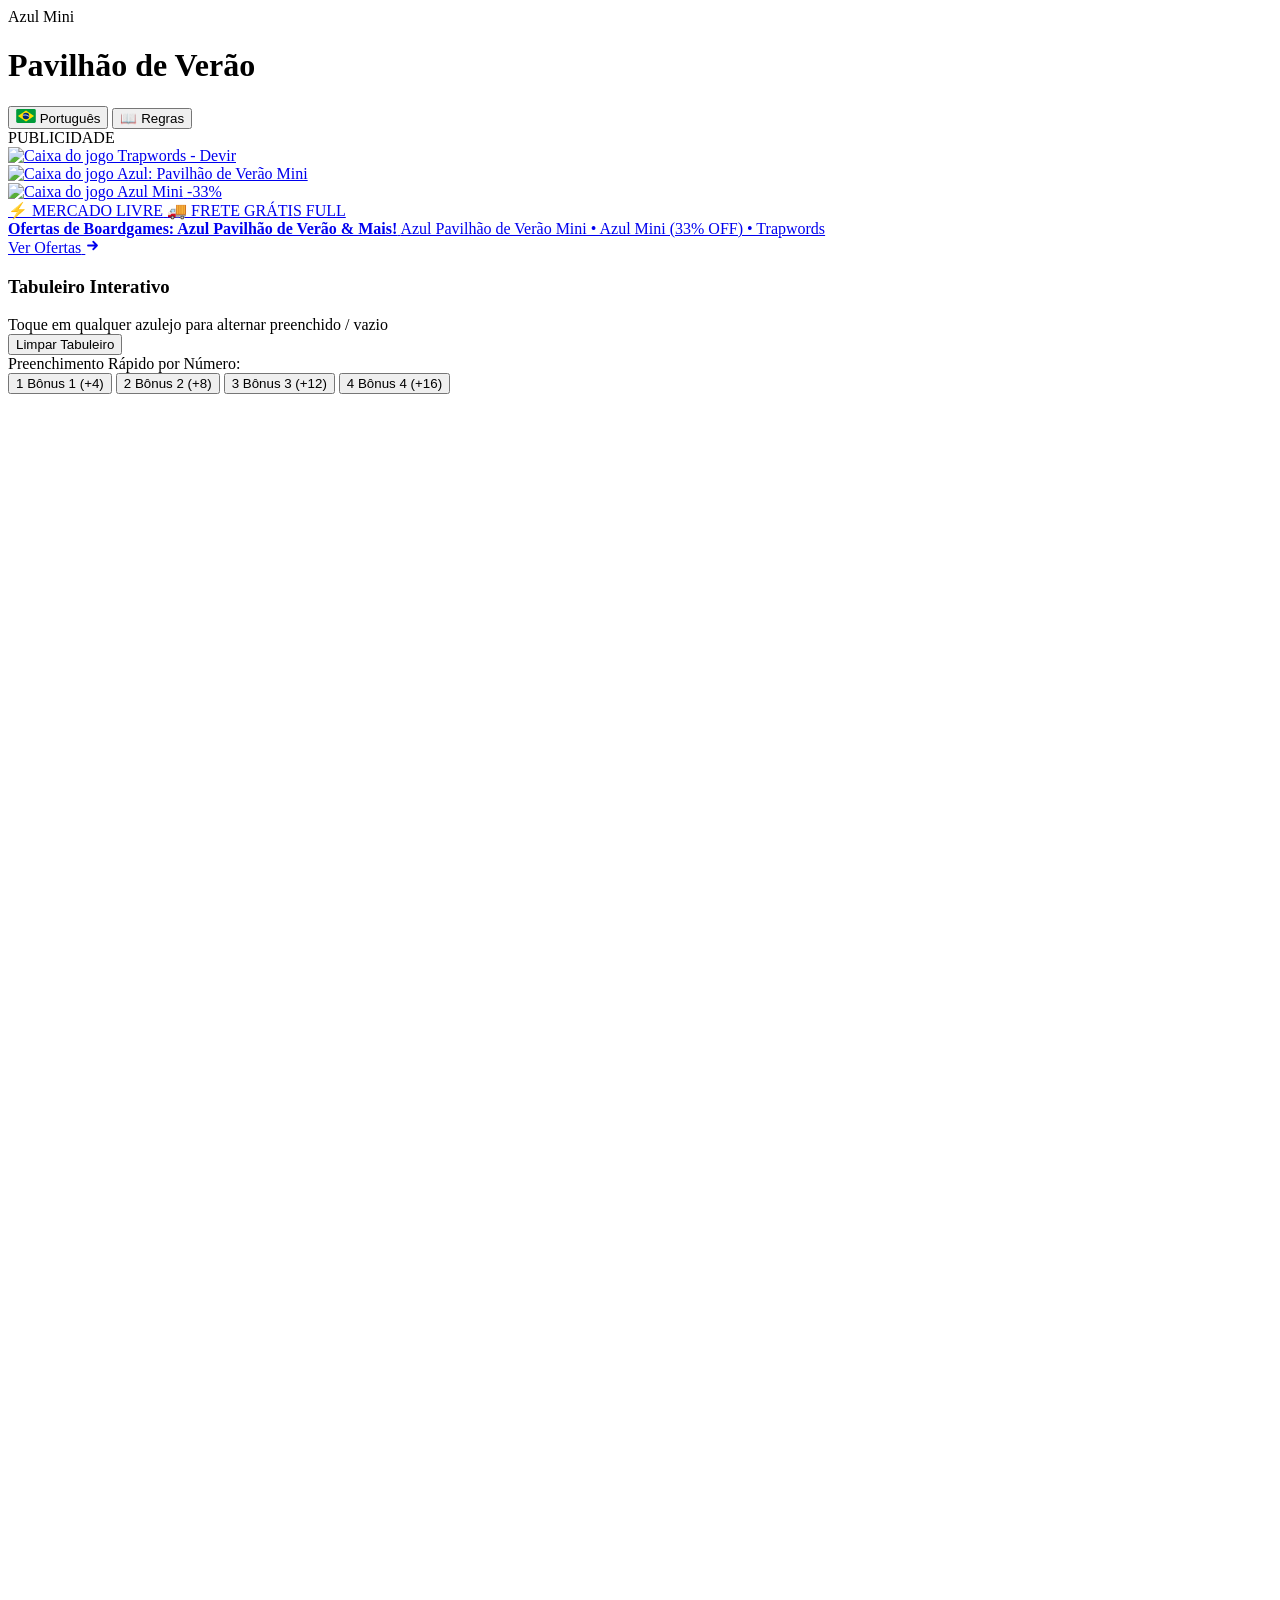
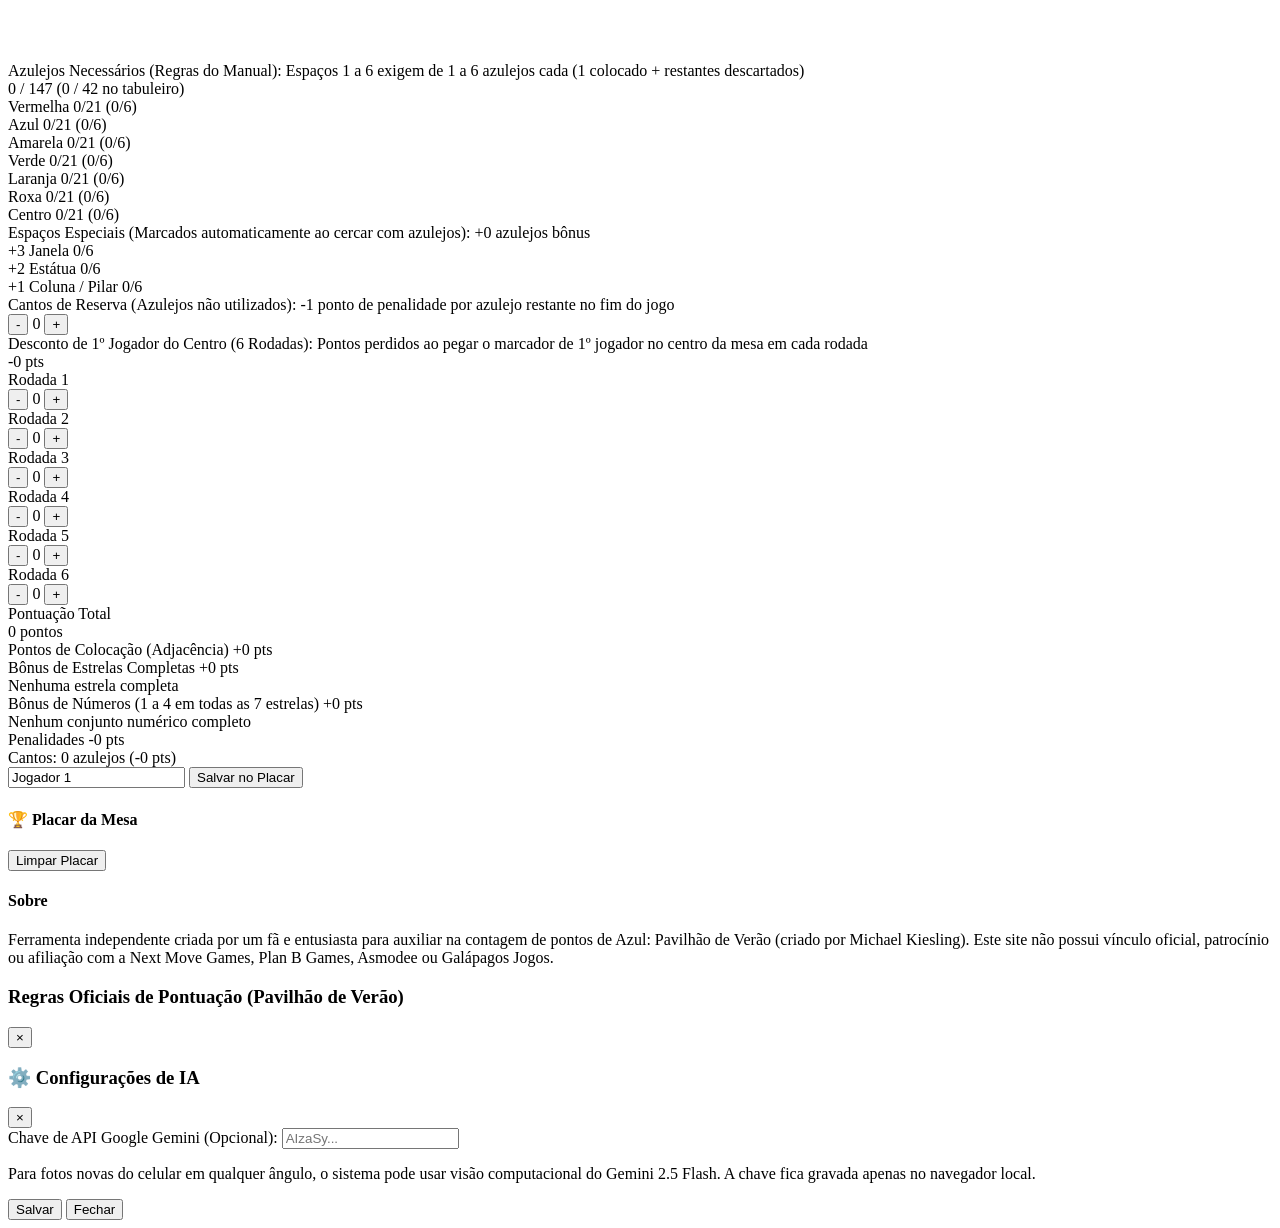
==== app/static/index.html @ ff338ff9 "feat: adiciona banner publicitario 728x90 com fotos reais das caixas e link de afiliado" ====
<!DOCTYPE html>
<html lang="pt-BR">
<head>
  <meta charset="UTF-8">
  <meta name="viewport" content="width=device-width, initial-scale=1.0">
  <title>Azul: Pavilhão de Verão (Summer Pavilion) - Calculadora de Pontos Online</title>
  <meta name="description" content="Calculadora de pontos online e gratuita para o jogo de tabuleiro Azul: Pavilhão de Verão (Azul: Summer Pavilion). Tabuleiro interativo com cálculo automático de adjacência, estrelas completas, bônus de números, janelas, estátuas, pilares e placar da mesa.">
  <meta name="keywords" content="Azul Pavilhão de Verão, Azul Summer Pavilion, calculadora de pontos, score calculator, contar pontos Azul, pontuação Azul Pavilhão de Verão, Azul Mini, board game, jogo de tabuleiro, Galápagos Jogos, Next Move Games">
  <meta name="robots" content="index, follow, max-image-preview:large">
  <meta name="theme-color" content="#0f172a">
  <meta name="author" content="Fan Project - Azul Summer Pavilion">
  <link rel="canonical" href="https://summerpavillion.netlify.app/">

  <!-- Open Graph / WhatsApp / Facebook / Discord -->
  <meta property="og:type" content="website">
  <meta property="og:url" content="https://summerpavillion.netlify.app/">
  <meta property="og:locale" content="pt_BR">
  <meta property="og:locale:alternate" content="en_US">
  <meta property="og:site_name" content="Azul: Pavilhão de Verão - Calculadora de Pontos">
  <meta property="og:title" content="Azul: Pavilhão de Verão (Summer Pavilion) - Calculadora de Pontos">
  <meta property="og:description" content="Conte os pontos da sua partida de Azul: Pavilhão de Verão em segundos no tabuleiro interativo. Calcula adjacência, estrelas, bônus 1 a 4, cantos e 6 rodadas.">
  <meta property="og:image" content="https://summerpavillion.netlify.app/favicon.svg">

  <!-- Twitter Card -->
  <meta name="twitter:card" content="summary">
  <meta name="twitter:title" content="Azul: Pavilhão de Verão - Calculadora de Pontos Online">
  <meta name="twitter:description" content="Tabuleiro interativo gratuito para calcular pontos de Azul: Pavilhão de Verão (Summer Pavilion).">
  <meta name="twitter:image" content="/static/favicon.svg">

  <!-- Favicon -->
  <link rel="icon" type="image/svg+xml" href="/static/favicon.svg">
  <link rel="apple-touch-icon" href="/static/favicon.svg">

  <!-- Structured Data (Schema.org JSON-LD: WebApplication + FAQPage) -->
  <script type="application/ld+json">
  {
    "@context": "https://schema.org",
    "@graph": [
      {
        "@type": "WebApplication",
        "name": "Calculadora de Pontos - Azul: Pavilhão de Verão",
        "alternateName": "Azul: Summer Pavilion Score Calculator",
        "description": "Ferramenta interativa gratuita para calcular a pontuação final do jogo de tabuleiro Azul: Pavilhão de Verão (Azul: Summer Pavilion), incluindo grupos adjacentes, estrelas completas, bônus numéricos de 1 a 4, espaços especiais (janelas, estátuas e pilares) e penalidades por rodada.",
        "applicationCategory": "GameApplication",
        "operatingSystem": "All",
        "inLanguage": ["pt-BR", "en"],
        "offers": {
          "@type": "Offer",
          "price": "0",
          "priceCurrency": "BRL"
        }
      },
      {
        "@type": "FAQPage",
        "mainEntity": [
          {
            "@type": "Question",
            "name": "Como funciona a pontuação de colocação no Azul: Pavilhão de Verão?",
            "acceptedAnswer": {
              "@type": "Answer",
              "text": "Ao colocar um azulejo em uma estrela, você ganha 1 ponto por ele mais 1 ponto para cada azulejo conectado no mesmo grupo contíguo. No placar final acumulado da estrela, um grupo contíguo de tamanho k soma k*(k+1)/2 pontos (1 azulejo = 1 pt, 2 = 3 pts, 3 = 6 pts, 4 = 10 pts, 5 = 15 pts, 6 = 21 pts)."
            }
          },
          {
            "@type": "Question",
            "name": "Quantos pontos vale cada estrela completa no Azul: Pavilhão de Verão?",
            "acceptedAnswer": {
              "@type": "Answer",
              "text": "Ao completar todos os 6 espaços de uma estrela, você recebe o bônus daquela estrela: Multicolorida (Centro) = 12 pontos, Vermelha = 14 pontos, Azul = 15 pontos, Amarela = 16 pontos, Laranja = 17 pontos, Verde = 18 pontos e Roxa = 20 pontos."
            }
          },
          {
            "@type": "Question",
            "name": "Quais são os bônus de números e espaços especiais no Azul: Pavilhão de Verão?",
            "acceptedAnswer": {
              "@type": "Answer",
              "text": "Cobrir todos os números 1, 2, 3 ou 4 nas 7 estrelas concede +4, +8, +12 e +16 pontos. Cercar completamente uma Coluna/Pilar concede +1 azulejo bônus, uma Estátua concede +2 azulejos bônus e uma Janela concede +3 azulejos bônus."
            }
          }
        ]
      }
    ]
  }
  </script>

  <link rel="preconnect" href="https://fonts.googleapis.com">
  <link rel="preconnect" href="https://fonts.gstatic.com" crossorigin>
  <link href="https://fonts.googleapis.com/css2?family=Cinzel:wght@600;700;800&family=Plus+Jakarta+Sans:wght@400;500;600;700&display=swap" rel="stylesheet">
  <link rel="stylesheet" href="/static/style.css?v=10">
</head>
<body>
  <!-- Header Bar -->
  <header class="app-header">
    <div class="header-container">
      <div class="brand">
        <span class="brand-badge" data-i18n="brand_badge">Azul Mini</span>
        <h1 data-i18n="brand_title">Pavilhão de Verão</h1>
      </div>
      <div class="header-actions">
        <button id="btnLangToggle" class="btn-icon lang-btn" title="Mudar Idioma / Change Language">
          <span class="flag-icon" id="flagIcon" aria-hidden="true">
            <svg viewBox="0 0 28 20" width="20" height="14" class="country-flag-svg">
              <rect width="28" height="20" rx="2" fill="#009b3a"/>
              <polygon points="14,2.2 25.5,10 14,17.8 2.5,10" fill="#fedf00"/>
              <circle cx="14" cy="10" r="4.6" fill="#002776"/>
              <path d="M9.6,8.8 Q14,7.4 18.4,10.5" fill="none" stroke="#ffffff" stroke-width="1.1"/>
            </svg>
          </span>
          <span id="lblLangText">Português</span>
        </button>
        <button id="btnRulesModal" class="btn-icon" title="Regras Oficiais">📖 <span data-i18n="nav_rules">Regras</span></button>
      </div>
    </div>
  </header>

  <main class="app-main">
    <!-- Espaço Publicitário / Ad Banner Section (728x90) -->
    <section class="ad-banner-section" id="adBannerSection" aria-label="Publicidade">
      <div class="ad-banner-badge" data-i18n="ad_badge">PUBLICIDADE</div>
      <div class="ad-banner-slot" id="adBannerSlot">
        <a href="https://meli.la/2rX2YgA" target="_blank" rel="noopener noreferrer sponsored" class="meli-banner-728x90" aria-label="Ofertas de Boardgames no Mercado Livre: Azul Pavilhão de Verão Mini, Azul Mini e Trapwords">
          <div class="meli-banner-bg-pattern" aria-hidden="true"></div>

          <!-- Fotos Reais das Caixas dos Jogos conforme o Anúncio -->
          <div class="meli-banner-products" aria-hidden="true">
            <div class="meli-prod-card prod-left" title="Trapwords - Devir">
              <img src="/static/box-trapwords.webp" alt="Caixa do jogo Trapwords - Devir">
            </div>
            <div class="meli-prod-card prod-center" title="Azul: Pavilhão de Verão Mini">
              <img src="/static/box-azul-verao.webp" alt="Caixa do jogo Azul: Pavilhão de Verão Mini">
            </div>
            <div class="meli-prod-card prod-right" title="Azul Mini - Galápagos">
              <img src="/static/box-azul-mini.webp" alt="Caixa do jogo Azul Mini">
              <span class="meli-discount-pill">-33%</span>
            </div>
          </div>

          <!-- Texto Principal da Oferta -->
          <div class="meli-banner-copy">
            <div class="meli-banner-tags">
              <span class="meli-tag-ml" data-i18n="ad_tag_store">⚡ MERCADO LIVRE</span>
              <span class="meli-tag-shipping" data-i18n="ad_tag_shipping">🚚 FRETE GRÁTIS FULL</span>
            </div>
            <strong class="meli-banner-headline" data-i18n="ad_title">Ofertas de Boardgames: Azul Pavilhão de Verão &amp; Mais!</strong>
            <span class="meli-banner-subline" data-i18n="ad_desc">Azul Pavilhão de Verão Mini • Azul Mini (33% OFF) • Trapwords</span>
          </div>

          <!-- Call to Action (CTA) -->
          <div class="meli-banner-cta-wrap">
            <span class="meli-banner-cta">
              <span data-i18n="ad_cta">Ver Ofertas</span>
              <svg viewBox="0 0 20 20" width="15" height="15" fill="none" stroke="currentColor" stroke-width="2.4" stroke-linecap="round" stroke-linejoin="round" aria-hidden="true">
                <path d="M4 10h12M11 5l5 5-5 5"/>
              </svg>
            </span>
          </div>
        </a>
      </div>
    </section>

    <!-- Main Content Grid -->
    <div class="content-grid">
      <!-- Interactive Board Column -->
      <section class="board-section card">
        <div class="section-header">
          <div>
            <h3 data-i18n="board_title">Tabuleiro Interativo</h3>
            <span class="subtext" data-i18n="board_subtext">Toque em qualquer azulejo para alternar preenchido / vazio</span>
          </div>
          <button id="btnClearBoard" class="btn btn-ghost btn-sm" data-i18n="btn_clear_board">Limpar Tabuleiro</button>
        </div>

        <!-- Quick Bonus Series Fill Toolbar -->
        <div class="bonus-fill-toolbar">
          <span class="bonus-toolbar-title" data-i18n="bonus_toolbar_title">Preenchimento Rápido por Número:</span>
          <div class="bonus-btn-group">
            <button type="button" class="btn-bonus-chip" id="btnBonus1" data-bonus-slot="1">
              <span class="bonus-badge-circle">1</span>
              <span class="bonus-chip-lbl" data-i18n="bonus_1_chip">Bônus 1 (+4)</span>
            </button>
            <button type="button" class="btn-bonus-chip" id="btnBonus2" data-bonus-slot="2">
              <span class="bonus-badge-circle">2</span>
              <span class="bonus-chip-lbl" data-i18n="bonus_2_chip">Bônus 2 (+8)</span>
            </button>
            <button type="button" class="btn-bonus-chip" id="btnBonus3" data-bonus-slot="3">
              <span class="bonus-badge-circle">3</span>
              <span class="bonus-chip-lbl" data-i18n="bonus_3_chip">Bônus 3 (+12)</span>
            </button>
            <button type="button" class="btn-bonus-chip" id="btnBonus4" data-bonus-slot="4">
              <span class="bonus-badge-circle">4</span>
              <span class="bonus-chip-lbl" data-i18n="bonus_4_chip">Bônus 4 (+16)</span>
            </button>
          </div>
        </div>

        <!-- SVG Interactive Board Container -->
        <div class="board-canvas-wrapper">
          <svg id="boardSvg" viewBox="0 0 800 800" class="board-svg" preserveAspectRatio="xMidYMid meet">
            <!-- As estrelas e azulejos serão gerados dinamicamente via JS -->
          </svg>
        </div>

        <!-- Tile Usage Counter Card (Losangos por Cor) -->
        <div class="tile-usage-container">
          <div class="tile-usage-header">
            <div class="tile-usage-title-box">
              <span class="tile-usage-label" data-i18n="tile_usage_label">Azulejos Necessários (Regras do Manual):</span>
              <span class="tile-usage-subtext" data-i18n="tile_usage_subtext">Espaços 1 a 6 exigem de 1 a 6 azulejos cada (1 colocado + restantes descartados)</span>
            </div>
            <div class="tile-usage-totals-box">
              <span id="lblTotalTilesUsed" class="tile-usage-total" title="Total de azulejos necessários/gastos segundo as regras do manual">0 / 147</span>
              <span id="lblTotalTilesPlaced" class="tile-usage-placed" data-i18n="tile_total_placed">(0 / 42 no tabuleiro)</span>
            </div>
          </div>
          <div class="tile-usage-grid">
            <div class="tile-usage-pill" id="pillRed">
              <span class="rhombus-icon rhombus-red"></span>
              <span class="pill-name" data-i18n="star_red">Vermelha</span>
              <span class="pill-val" id="pillValRed"><span class="pill-val-cost">0/21</span> <span class="pill-val-count">(0/6)</span></span>
            </div>
            <div class="tile-usage-pill" id="pillBlue">
              <span class="rhombus-icon rhombus-blue"></span>
              <span class="pill-name" data-i18n="star_blue">Azul</span>
              <span class="pill-val" id="pillValBlue"><span class="pill-val-cost">0/21</span> <span class="pill-val-count">(0/6)</span></span>
            </div>
            <div class="tile-usage-pill" id="pillYellow">
              <span class="rhombus-icon rhombus-yellow"></span>
              <span class="pill-name" data-i18n="star_yellow">Amarela</span>
              <span class="pill-val" id="pillValYellow"><span class="pill-val-cost">0/21</span> <span class="pill-val-count">(0/6)</span></span>
            </div>
            <div class="tile-usage-pill" id="pillGreen">
              <span class="rhombus-icon rhombus-green"></span>
              <span class="pill-name" data-i18n="star_green">Verde</span>
              <span class="pill-val" id="pillValGreen"><span class="pill-val-cost">0/21</span> <span class="pill-val-count">(0/6)</span></span>
            </div>
            <div class="tile-usage-pill" id="pillOrange">
              <span class="rhombus-icon rhombus-orange"></span>
              <span class="pill-name" data-i18n="star_orange">Laranja</span>
              <span class="pill-val" id="pillValOrange"><span class="pill-val-cost">0/21</span> <span class="pill-val-count">(0/6)</span></span>
            </div>
            <div class="tile-usage-pill" id="pillPurple">
              <span class="rhombus-icon rhombus-purple"></span>
              <span class="pill-name" data-i18n="star_purple">Roxa</span>
              <span class="pill-val" id="pillValPurple"><span class="pill-val-cost">0/21</span> <span class="pill-val-count">(0/6)</span></span>
            </div>
            <div class="tile-usage-pill" id="pillCenter">
              <span class="rhombus-icon rhombus-center"></span>
              <span class="pill-name" data-i18n="star_center">Centro</span>
              <span class="pill-val" id="pillValCenter"><span class="pill-val-cost">0/21</span> <span class="pill-val-count">(0/6)</span></span>
            </div>
          </div>
        </div>

        <!-- Board Elements Legend & Interactive Surrounding Bonus Tracker -->
        <div class="board-legend">
          <div class="legend-header-row">
            <span class="legend-header-title" data-i18n="legend_header_title">Espaços Especiais (Marcados automaticamente ao cercar com azulejos):</span>
            <span id="lblSurroundingTilesEarned" class="surrounding-earned-tag">+0 azulejos bônus</span>
          </div>
          <div class="legend-items-row">
            <div class="legend-item" id="itemLegendWindow" title="Janelas dão 3 azulejos bônus cada">
              <span class="legend-badge badge-window">+3</span>
              <span class="legend-desc" data-i18n="legend_window">Janela</span>
              <span class="legend-counter" id="cntWindows">0/6</span>
            </div>
            <div class="legend-item" id="itemLegendStatue" title="Estátuas dão 2 azulejos bônus cada">
              <span class="legend-badge badge-statue">+2</span>
              <span class="legend-desc" data-i18n="legend_statue">Estátua</span>
              <span class="legend-counter" id="cntStatues">0/6</span>
            </div>
            <div class="legend-item" id="itemLegendColumn" title="Colunas dão 1 azulejo bônus cada">
              <span class="legend-badge badge-column">+1</span>
              <span class="legend-desc" data-i18n="legend_column">Coluna / Pilar</span>
              <span class="legend-counter" id="cntColumns">0/6</span>
            </div>
          </div>
        </div>


        <!-- Corner Storage Tiles Control -->
        <div class="corner-control">
          <div class="corner-info">
            <span class="corner-title" data-i18n="corner_title">Cantos de Reserva (Azulejos não utilizados):</span>
            <span class="corner-subtext" data-i18n="corner_subtext">-1 ponto de penalidade por azulejo restante no fim do jogo</span>
          </div>
          <div class="corner-counter">
            <button id="btnDecCorners" class="btn-step" type="button">-</button>
            <span id="lblCornersCount" class="corner-number">0</span>
            <button id="btnIncCorners" class="btn-step" type="button">+</button>
          </div>
        </div>

        <!-- Desconto de 1º Jogador do Centro (6 Rodadas em Evidência) -->
        <div class="first-player-penalty-card" id="firstPlayerPenaltyCard">
          <div class="fp-penalty-header">
            <div class="fp-penalty-info">
              <span class="fp-penalty-title" data-i18n="fp_penalty_title">Desconto de 1º Jogador do Centro (6 Rodadas):</span>
              <span class="fp-penalty-subtext" data-i18n="fp_penalty_subtext">Pontos perdidos ao pegar o marcador de 1º jogador no centro da mesa em cada rodada</span>
            </div>
            <span id="lblFpTotalPenalty" class="fp-total-badge">-0 pts</span>
          </div>
          <div class="rounds-penalty-grid" id="roundsPenaltyGrid">
            <div class="round-penalty-box" data-round-box="1">
              <span class="round-label" data-i18n="round_1">Rodada 1</span>
              <div class="round-stepper">
                <button type="button" class="btn-round-step" data-round="1" data-dir="-1" aria-label="Diminuir penalidade Rodada 1">-</button>
                <span class="round-penalty-val" id="lblRoundPenalty1">0</span>
                <button type="button" class="btn-round-step" data-round="1" data-dir="1" aria-label="Aumentar penalidade Rodada 1">+</button>
              </div>
            </div>
            <div class="round-penalty-box" data-round-box="2">
              <span class="round-label" data-i18n="round_2">Rodada 2</span>
              <div class="round-stepper">
                <button type="button" class="btn-round-step" data-round="2" data-dir="-1" aria-label="Diminuir penalidade Rodada 2">-</button>
                <span class="round-penalty-val" id="lblRoundPenalty2">0</span>
                <button type="button" class="btn-round-step" data-round="2" data-dir="1" aria-label="Aumentar penalidade Rodada 2">+</button>
              </div>
            </div>
            <div class="round-penalty-box" data-round-box="3">
              <span class="round-label" data-i18n="round_3">Rodada 3</span>
              <div class="round-stepper">
                <button type="button" class="btn-round-step" data-round="3" data-dir="-1" aria-label="Diminuir penalidade Rodada 3">-</button>
                <span class="round-penalty-val" id="lblRoundPenalty3">0</span>
                <button type="button" class="btn-round-step" data-round="3" data-dir="1" aria-label="Aumentar penalidade Rodada 3">+</button>
              </div>
            </div>
            <div class="round-penalty-box" data-round-box="4">
              <span class="round-label" data-i18n="round_4">Rodada 4</span>
              <div class="round-stepper">
                <button type="button" class="btn-round-step" data-round="4" data-dir="-1" aria-label="Diminuir penalidade Rodada 4">-</button>
                <span class="round-penalty-val" id="lblRoundPenalty4">0</span>
                <button type="button" class="btn-round-step" data-round="4" data-dir="1" aria-label="Aumentar penalidade Rodada 4">+</button>
              </div>
            </div>
            <div class="round-penalty-box" data-round-box="5">
              <span class="round-label" data-i18n="round_5">Rodada 5</span>
              <div class="round-stepper">
                <button type="button" class="btn-round-step" data-round="5" data-dir="-1" aria-label="Diminuir penalidade Rodada 5">-</button>
                <span class="round-penalty-val" id="lblRoundPenalty5">0</span>
                <button type="button" class="btn-round-step" data-round="5" data-dir="1" aria-label="Aumentar penalidade Rodada 5">+</button>
              </div>
            </div>
            <div class="round-penalty-box" data-round-box="6">
              <span class="round-label" data-i18n="round_6">Rodada 6</span>
              <div class="round-stepper">
                <button type="button" class="btn-round-step" data-round="6" data-dir="-1" aria-label="Diminuir penalidade Rodada 6">-</button>
                <span class="round-penalty-val" id="lblRoundPenalty6">0</span>
                <button type="button" class="btn-round-step" data-round="6" data-dir="1" aria-label="Aumentar penalidade Rodada 6">+</button>
              </div>
            </div>
          </div>
          <input type="hidden" id="inpExtraPenalty" value="0">
        </div>
      </section>

      <!-- Score Card Column -->
      <section class="score-section card">
        <div class="total-score-card">
          <span class="score-label" data-i18n="score_title">Pontuação Total</span>
          <div class="score-value-wrapper">
            <span id="lblTotalScore" class="total-score-number">0</span>
            <span class="pts-tag" data-i18n="score_unit">pontos</span>
          </div>
        </div>

        <!-- Score Breakdown Accordion / List -->
        <div class="breakdown-list">
          <!-- Placement Score -->
          <div class="breakdown-item">
            <div class="breakdown-header">
              <span class="item-title" data-i18n="breakdown_placement">Pontos de Colocação (Adjacência)</span>
              <span id="lblPlacementScore" class="item-value">+0 pts</span>
            </div>
            <div id="starBreakdownDetails" class="star-details-grid">
              <!-- Detalhes por estrela -->
            </div>
          </div>

          <!-- Star Completion Bonuses -->
          <div class="breakdown-item">
            <div class="breakdown-header">
              <span class="item-title" data-i18n="breakdown_stars">Bônus de Estrelas Completas</span>
              <span id="lblStarBonus" class="item-value">+0 pts</span>
            </div>
            <div id="completedStarsTags" class="badge-list">
              <span class="badge badge-muted" data-i18n="no_completed_stars">Nenhuma estrela completa</span>
            </div>
          </div>

          <!-- Number Completion Bonuses -->
          <div class="breakdown-item">
            <div class="breakdown-header">
              <span class="item-title" data-i18n="breakdown_numbers">Bônus de Números (1 a 4 em todas as 7 estrelas)</span>
              <span id="lblNumberBonus" class="item-value">+0 pts</span>
            </div>
            <div id="completedNumbersTags" class="badge-list">
              <span class="badge badge-muted" data-i18n="no_completed_numbers">Nenhum conjunto numérico completo</span>
            </div>
          </div>

          <!-- Penalties -->
          <div class="breakdown-item penalty-item">
            <div class="breakdown-header">
              <span class="item-title" data-i18n="breakdown_penalties">Penalidades</span>
              <span id="lblPenalties" class="item-value">-0 pts</span>
            </div>
            <div id="penaltiesDetails" class="penalties-details">
              <span>Cantos: 0 azulejos (-0 pts)</span>
            </div>
          </div>
        </div>

        <!-- Multiplayer / Players Board Action -->
        <div class="player-management">
          <div class="player-input-row">
            <input type="text" id="inpPlayerName" placeholder="Nome do Jogador" value="Jogador 1" class="input-text">
            <button id="btnSavePlayer" class="btn btn-primary" data-i18n="btn_save_player">Salvar no Placar</button>
          </div>
          
          <div id="leaderboardContainer" class="leaderboard hidden">
            <div class="leaderboard-header">
              <h4 data-i18n="leaderboard_title">🏆 Placar da Mesa</h4>
              <button id="btnClearLeaderboard" class="btn btn-ghost btn-sm" data-i18n="btn_clear_leaderboard">Limpar Placar</button>
            </div>
            <ul id="leaderboardList" class="leaderboard-list"></ul>
          </div>
        </div>
      </section>
    </div>

    <!-- Seção Sobre / Aviso Legal -->
    <footer class="about-section card" id="aboutSection">
      <h4 class="about-title" data-i18n="about_title">Sobre</h4>
      <p class="about-text" data-i18n="about_text">
        Ferramenta independente criada por um fã e entusiasta para auxiliar na contagem de pontos de Azul: Pavilhão de Verão (criado por Michael Kiesling). Este site não possui vínculo oficial, patrocínio ou afiliação com a Next Move Games, Plan B Games, Asmodee ou Galápagos Jogos.
      </p>
    </footer>
  </main>

  <!-- Rules Modal -->
  <div id="rulesModal" class="modal hidden">
    <div class="modal-backdrop"></div>
    <div class="modal-content card">
      <div class="modal-header">
        <h3 id="rulesModalTitle" data-i18n="rules_modal_title">Regras Oficiais de Pontuação (Pavilhão de Verão)</h3>
        <button id="btnCloseRules" class="btn-close">&times;</button>
      </div>
      <div class="modal-body" id="rulesModalBody">
        <!-- Preenchido dinamicamente via JS de acordo com o idioma -->
      </div>
    </div>
  </div>

  <!-- Settings Modal (Gemini API Key) -->
  <div id="settingsModal" class="modal hidden">
    <div class="modal-backdrop"></div>
    <div class="modal-content card">
      <div class="modal-header">
        <h3 data-i18n="settings_title">⚙️ Configurações de IA</h3>
        <button id="btnCloseSettings" class="btn-close">&times;</button>
      </div>
      <div class="modal-body">
        <div class="setting-group">
          <label for="inpGeminiKey" class="setting-label" data-i18n="settings_key_label">Chave de API Google Gemini (Opcional):</label>
          <input type="password" id="inpGeminiKey" class="input-text" placeholder="AIzaSy..." autocomplete="off">
          <p class="setting-help" data-i18n="settings_key_help">
            Para fotos novas do celular em qualquer ângulo, o sistema pode usar visão computacional do Gemini 2.5 Flash. A chave fica gravada apenas no navegador local.
          </p>
        </div>
        <div class="settings-actions">
          <button id="btnSaveSettings" class="btn btn-primary" data-i18n="btn_save_settings">Salvar</button>
          <button id="btnCancelSettings" class="btn btn-ghost" data-i18n="btn_cancel_settings">Fechar</button>
        </div>
      </div>
    </div>
  </div>

  <script src="/static/app.js?v=7"></script>
</body>
</html>
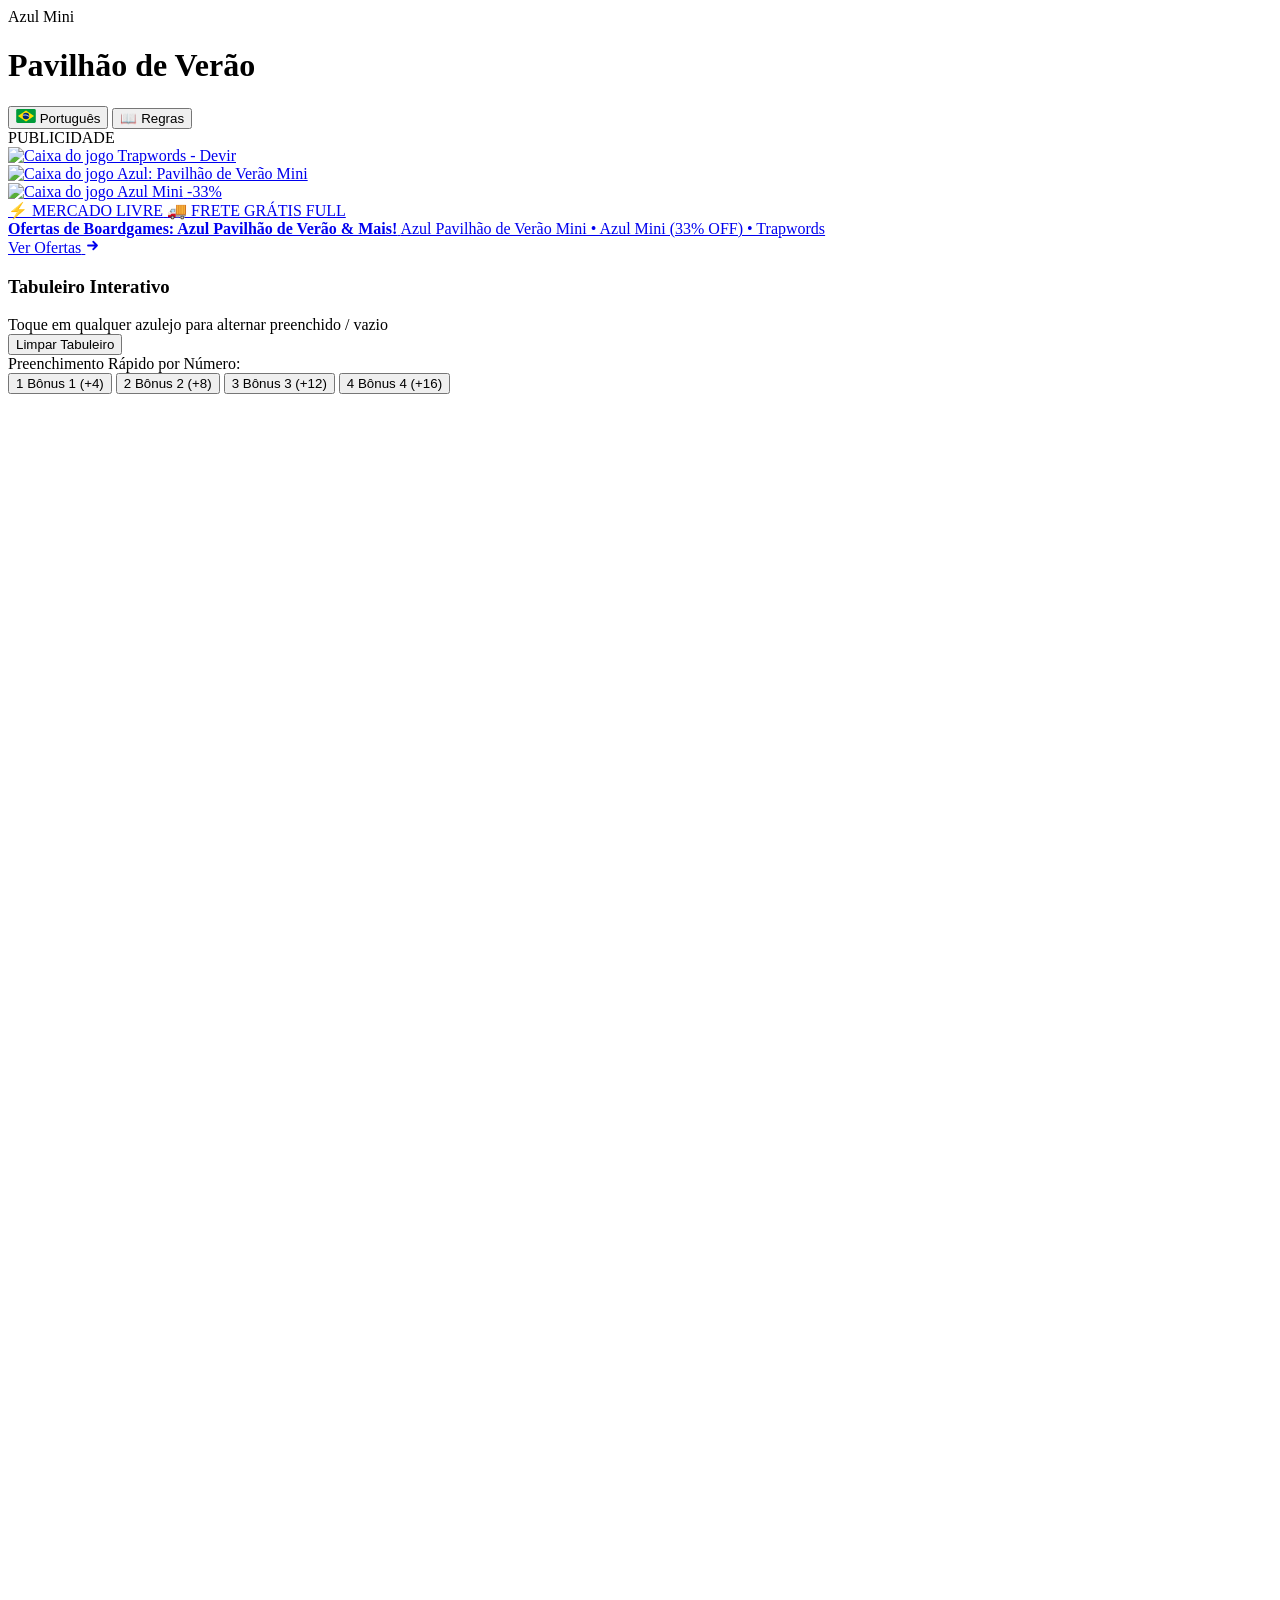
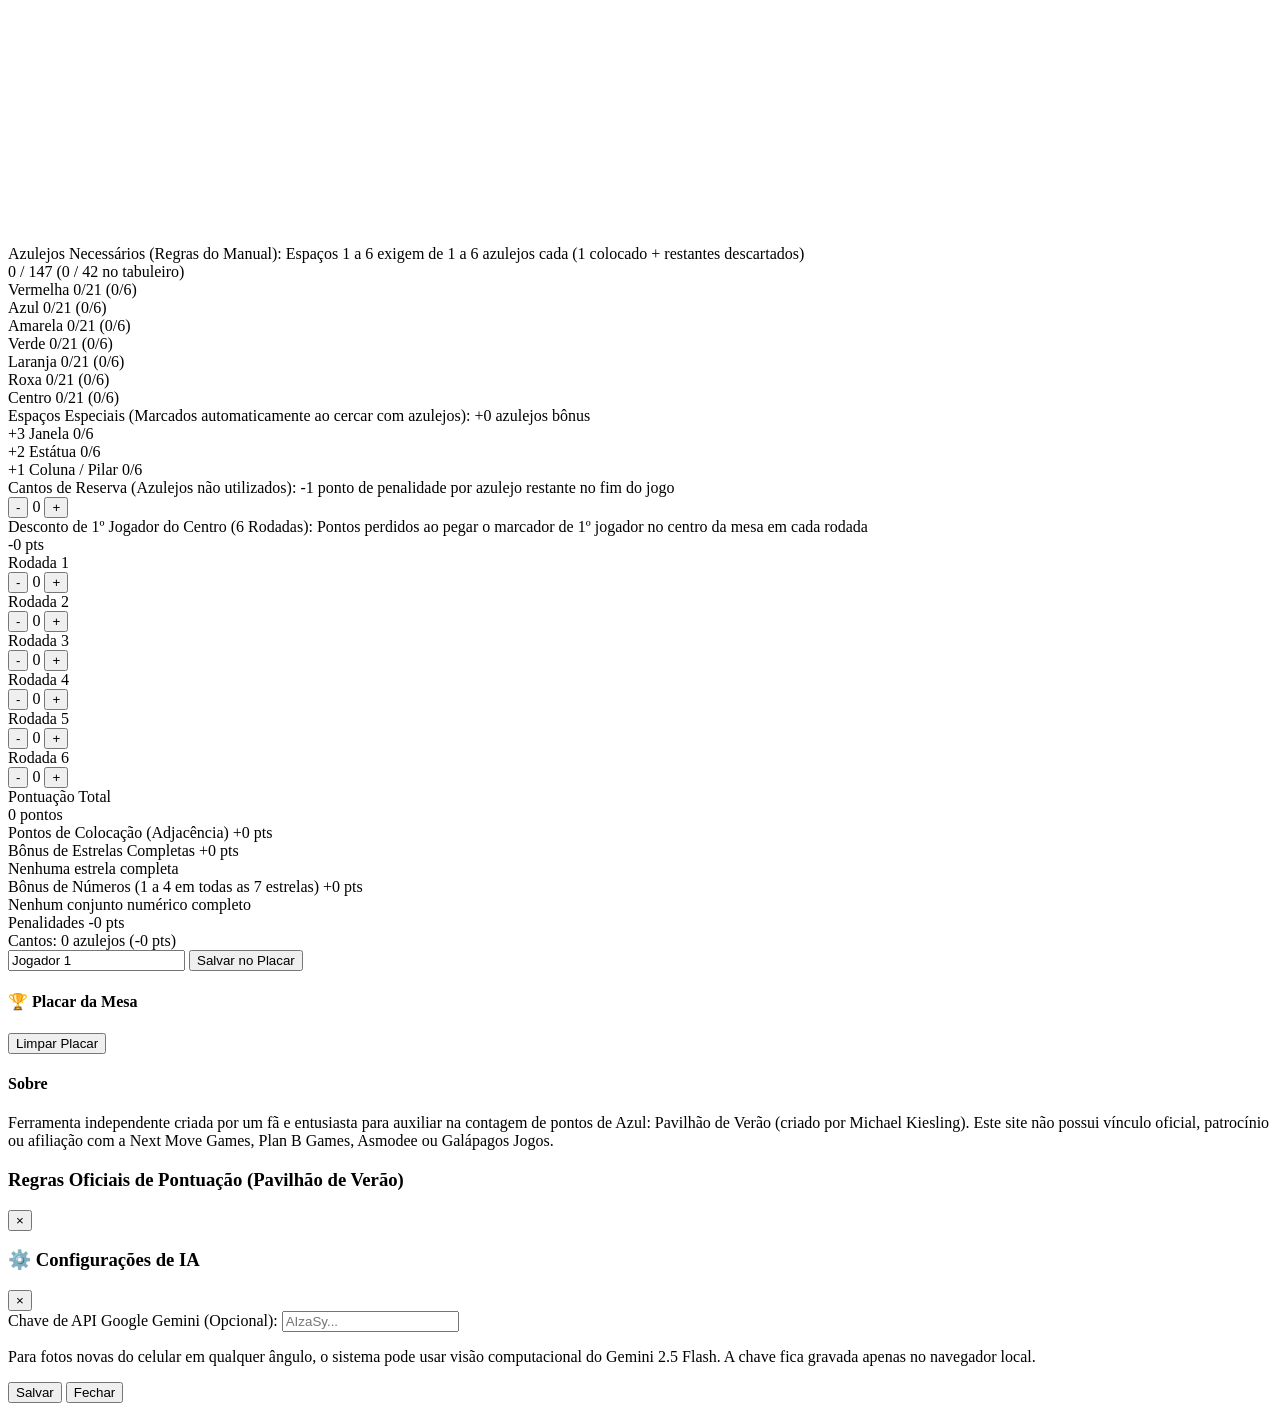
==== commit b9f92020: "feat(ui): replace circular board frame with authentic rounded hexagonal frame" ====
--- a/app/static/index.html
+++ b/app/static/index.html
@@ -86,7 +86,7 @@
   <link rel="preconnect" href="https://fonts.googleapis.com">
   <link rel="preconnect" href="https://fonts.gstatic.com" crossorigin>
   <link href="https://fonts.googleapis.com/css2?family=Cinzel:wght@600;700;800&family=Plus+Jakarta+Sans:wght@400;500;600;700&display=swap" rel="stylesheet">
-  <link rel="stylesheet" href="/static/style.css?v=10">
+  <link rel="stylesheet" href="/static/style.css?v=13">
 </head>
 <body>
   <!-- Header Bar -->
@@ -195,7 +195,7 @@
 
         <!-- SVG Interactive Board Container -->
         <div class="board-canvas-wrapper">
-          <svg id="boardSvg" viewBox="0 0 800 800" class="board-svg" preserveAspectRatio="xMidYMid meet">
+          <svg id="boardSvg" viewBox="75 28 650 744" class="board-svg" preserveAspectRatio="xMidYMid meet">
             <!-- As estrelas e azulejos serão gerados dinamicamente via JS -->
           </svg>
         </div>
@@ -475,6 +475,6 @@
     </div>
   </div>
 
-  <script src="/static/app.js?v=7"></script>
+  <script src="/static/app.js?v=10"></script>
 </body>
 </html>
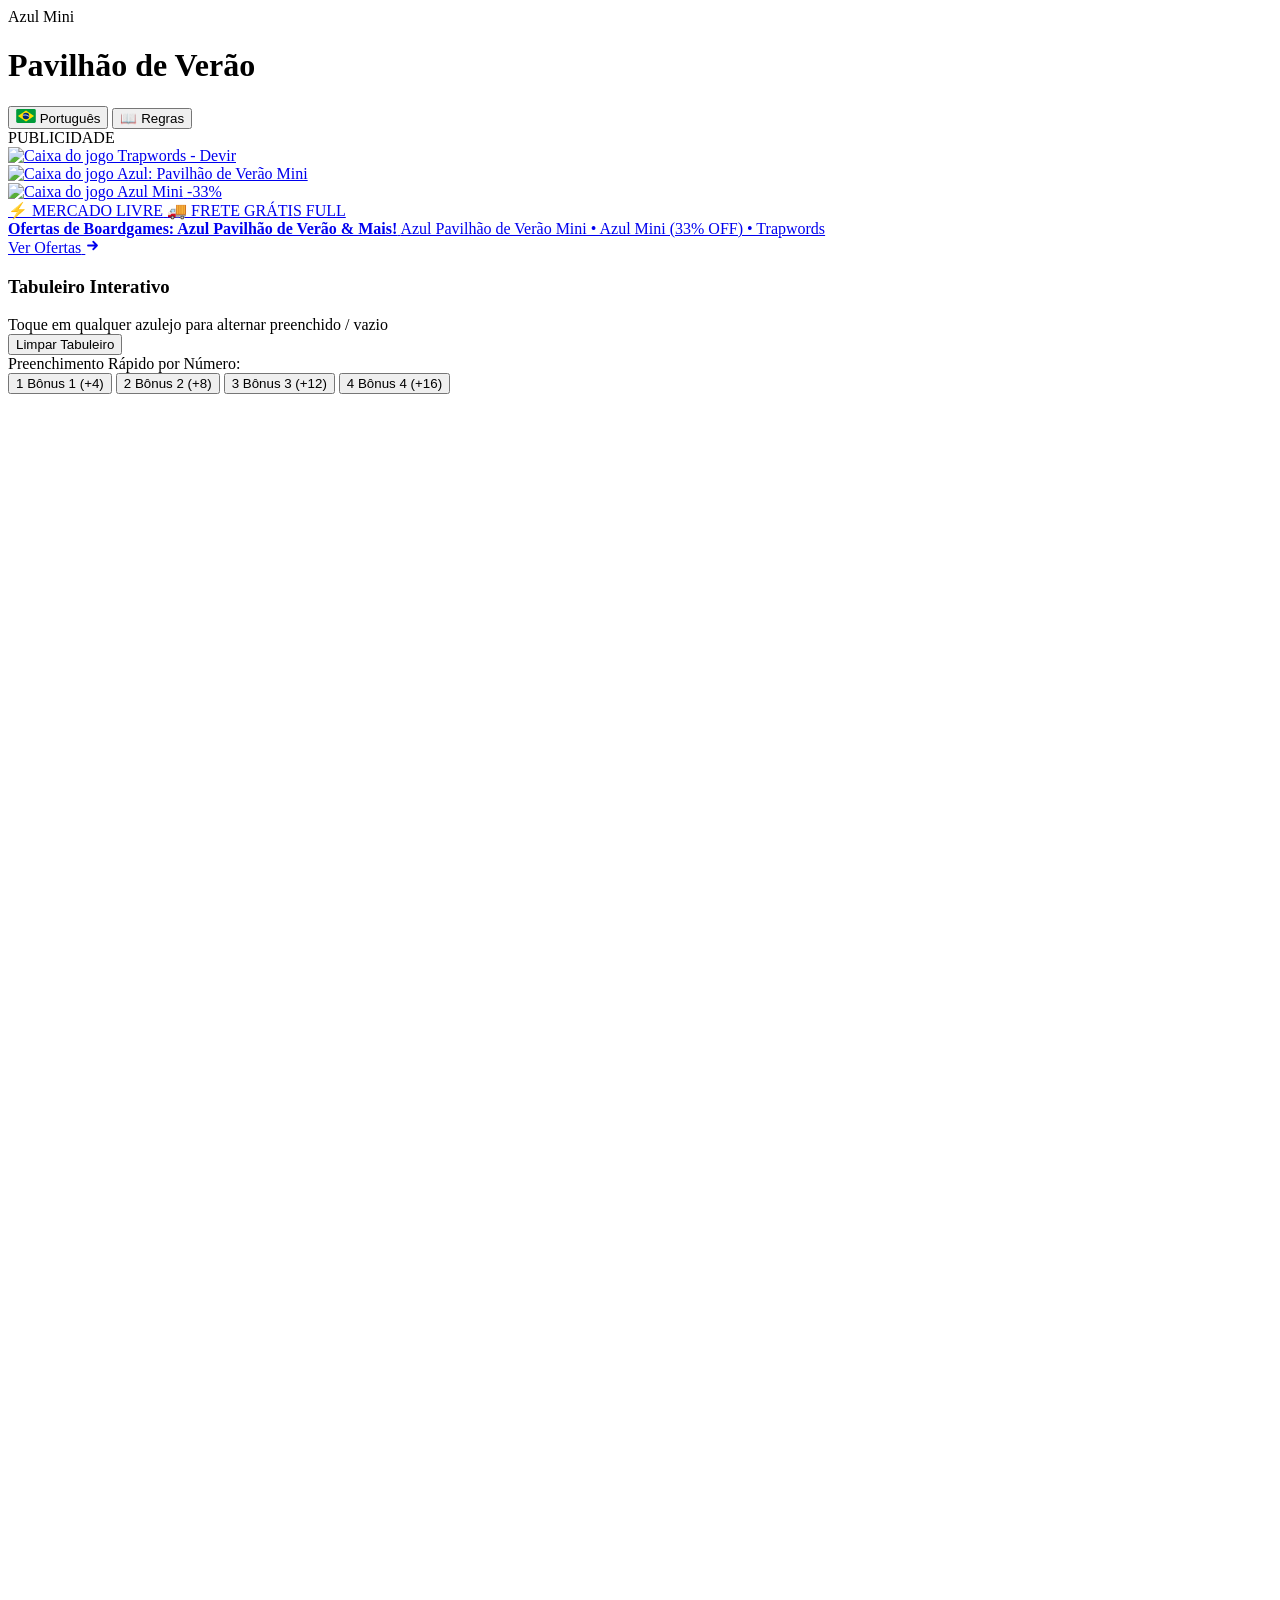
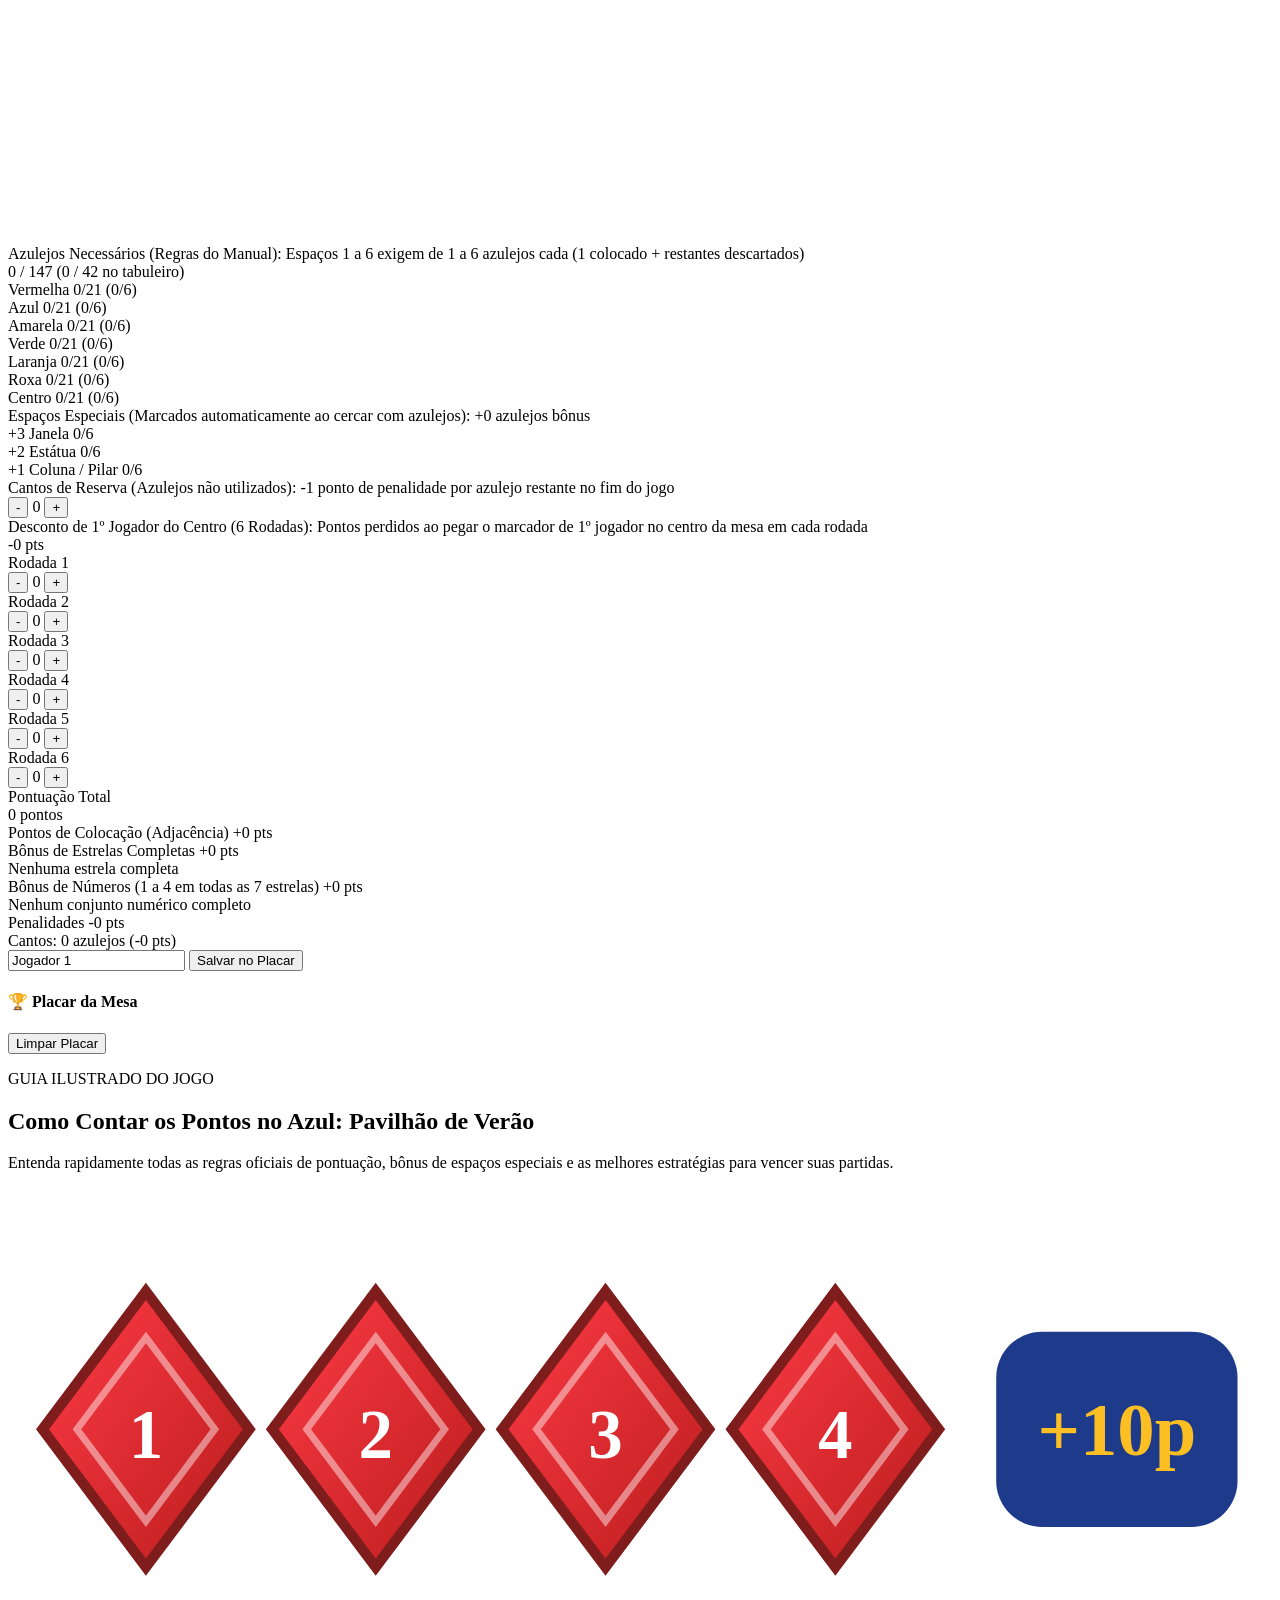
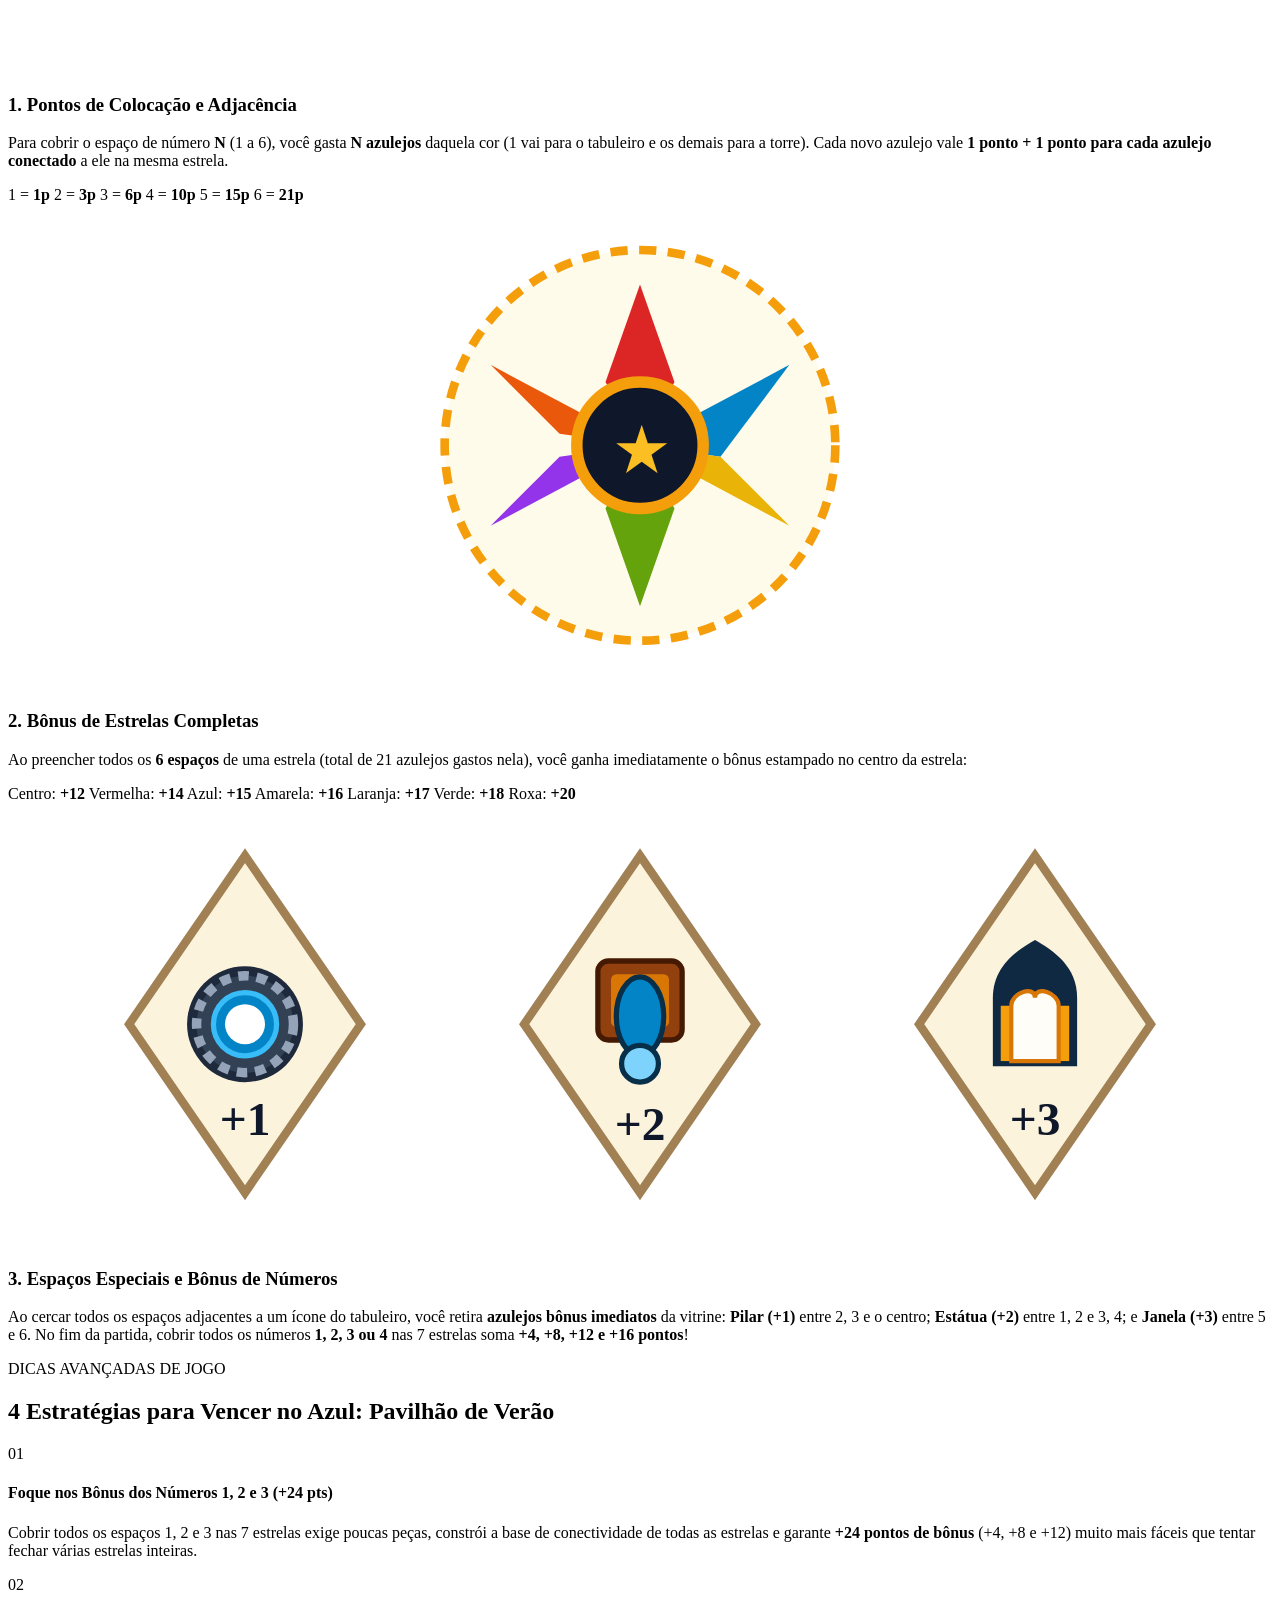
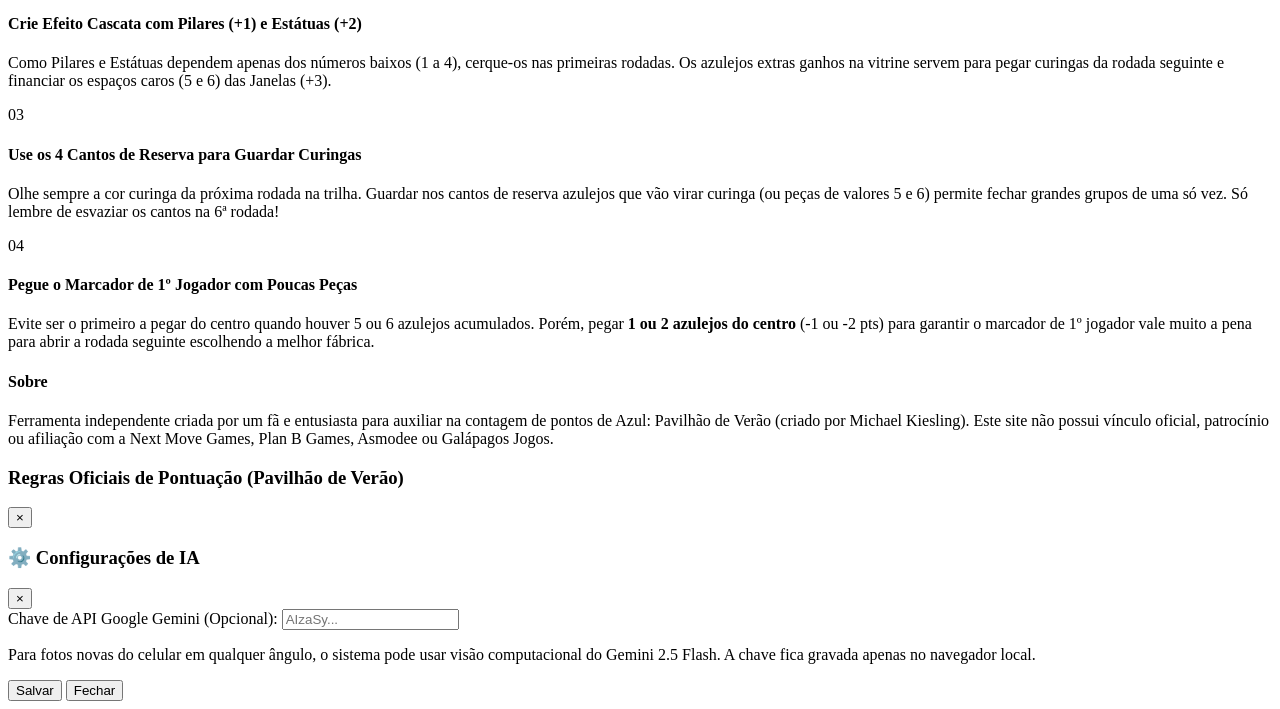
==== commit 04576b0b: "feat(seo): adiciona guia ilustrado de regras, divisores de azulejos e 4 estrategias de jogo" ====
--- a/app/static/index.html
+++ b/app/static/index.html
@@ -86,7 +86,7 @@
   <link rel="preconnect" href="https://fonts.googleapis.com">
   <link rel="preconnect" href="https://fonts.gstatic.com" crossorigin>
   <link href="https://fonts.googleapis.com/css2?family=Cinzel:wght@600;700;800&family=Plus+Jakarta+Sans:wght@400;500;600;700&display=swap" rel="stylesheet">
-  <link rel="stylesheet" href="/static/style.css?v=13">
+  <link rel="stylesheet" href="/static/style.css?v=14">
 </head>
 <body>
   <!-- Header Bar -->
@@ -428,6 +428,233 @@
       </section>
     </div>
 
+    <!-- Guia Visual de Regras e Estratégias (SEO & Apoio ao Jogador) -->
+    <section class="seo-guide-section card" id="seoGuideSection" aria-labelledby="guideMainTitle">
+      <!-- Separador Decorativo de Azulejos -->
+      <div class="azulejo-divider" aria-hidden="true">
+        <span class="divider-line"></span>
+        <div class="divider-tiles">
+          <span class="rhombus-icon rhombus-red"></span>
+          <span class="rhombus-icon rhombus-orange"></span>
+          <span class="rhombus-icon rhombus-yellow"></span>
+          <span class="rhombus-icon rhombus-center"></span>
+          <span class="rhombus-icon rhombus-green"></span>
+          <span class="rhombus-icon rhombus-blue"></span>
+          <span class="rhombus-icon rhombus-purple"></span>
+        </div>
+        <span class="divider-line"></span>
+      </div>
+
+      <div class="guide-header">
+        <span class="guide-kicker" data-i18n="guide_kicker">GUIA ILUSTRADO DO JOGO</span>
+        <h2 id="guideMainTitle" class="guide-main-title" data-i18n="guide_main_title">Como Contar os Pontos no Azul: Pavilhão de Verão</h2>
+        <p class="guide-subtitle" data-i18n="guide_subtitle">
+          Entenda rapidamente todas as regras oficiais de pontuação, bônus de espaços especiais e as melhores estratégias para vencer suas partidas.
+        </p>
+      </div>
+
+      <!-- Grade de Cards Visuais das Regras -->
+      <div class="guide-cards-grid">
+        <!-- Card 1: Adjacência e Custo -->
+        <article class="guide-card">
+          <div class="guide-card-visual">
+            <svg viewBox="0 0 220 84" class="guide-svg-illustration" aria-hidden="true">
+              <defs>
+                <linearGradient id="gIllRed" x1="0%" y1="0%" x2="100%" y2="100%">
+                  <stop offset="0%" stop-color="#ff3b47"/>
+                  <stop offset="100%" stop-color="#b91c1c"/>
+                </linearGradient>
+              </defs>
+              <!-- 4 azulejos conectados em arco demonstrando grupo de 4 = 10 pts -->
+              <g transform="translate(24,42)">
+                <polygon points="0,-24 18,0 0,24 -18,0" fill="url(#gIllRed)" stroke="#7f1d1d" stroke-width="1.8"/>
+                <polygon points="0,-16 12,0 0,16 -12,0" fill="none" stroke="rgba(255,255,255,0.45)" stroke-width="1.2"/>
+                <text x="0" y="1" text-anchor="middle" dominant-baseline="central" fill="#fff" font-family="Cinzel,serif" font-weight="800" font-size="12">1</text>
+              </g>
+              <g transform="translate(64,42)">
+                <polygon points="0,-24 18,0 0,24 -18,0" fill="url(#gIllRed)" stroke="#7f1d1d" stroke-width="1.8"/>
+                <polygon points="0,-16 12,0 0,16 -12,0" fill="none" stroke="rgba(255,255,255,0.45)" stroke-width="1.2"/>
+                <text x="0" y="1" text-anchor="middle" dominant-baseline="central" fill="#fff" font-family="Cinzel,serif" font-weight="800" font-size="12">2</text>
+              </g>
+              <g transform="translate(104,42)">
+                <polygon points="0,-24 18,0 0,24 -18,0" fill="url(#gIllRed)" stroke="#7f1d1d" stroke-width="1.8"/>
+                <polygon points="0,-16 12,0 0,16 -12,0" fill="none" stroke="rgba(255,255,255,0.45)" stroke-width="1.2"/>
+                <text x="0" y="1" text-anchor="middle" dominant-baseline="central" fill="#fff" font-family="Cinzel,serif" font-weight="800" font-size="12">3</text>
+              </g>
+              <g transform="translate(144,42)">
+                <polygon points="0,-24 18,0 0,24 -18,0" fill="url(#gIllRed)" stroke="#7f1d1d" stroke-width="1.8"/>
+                <polygon points="0,-16 12,0 0,16 -12,0" fill="none" stroke="rgba(255,255,255,0.45)" stroke-width="1.2"/>
+                <text x="0" y="1" text-anchor="middle" dominant-baseline="central" fill="#fff" font-family="Cinzel,serif" font-weight="800" font-size="12">4</text>
+              </g>
+              <rect x="172" y="25" width="42" height="34" rx="8" fill="#1e3a8a"/>
+              <text x="193" y="42" text-anchor="middle" dominant-baseline="central" fill="#fbbf24" font-family="Cinzel,serif" font-weight="800" font-size="13">+10p</text>
+            </svg>
+          </div>
+          <h3 class="guide-card-title" data-i18n="guide_c1_title">1. Pontos de Colocação e Adjacência</h3>
+          <p class="guide-card-text" data-i18n="guide_c1_desc">
+            Para cobrir o espaço de número <strong>N</strong> (1 a 6), você gasta <strong>N azulejos</strong> daquela cor (1 vai para o tabuleiro e os demais para a torre). Cada novo azulejo vale <strong>1 ponto + 1 ponto para cada azulejo conectado</strong> a ele na mesma estrela.
+          </p>
+          <div class="guide-progression-pills">
+            <span class="prog-pill">1 = <strong>1p</strong></span>
+            <span class="prog-pill">2 = <strong>3p</strong></span>
+            <span class="prog-pill">3 = <strong>6p</strong></span>
+            <span class="prog-pill">4 = <strong>10p</strong></span>
+            <span class="prog-pill">5 = <strong>15p</strong></span>
+            <span class="prog-pill">6 = <strong>21p</strong></span>
+          </div>
+        </article>
+
+        <!-- Card 2: Bônus de Estrelas Completas -->
+        <article class="guide-card">
+          <div class="guide-card-visual">
+            <svg viewBox="0 0 220 84" class="guide-svg-illustration" aria-hidden="true">
+              <!-- Mini estrelas/losangos das 7 cores com valores de bônus -->
+              <g transform="translate(110,42)">
+                <circle r="34" fill="#fffbeb" stroke="#f59e0b" stroke-width="1.5" stroke-dasharray="3 2"/>
+                <polygon points="0,0 -6,-11 0,-28 6,-11" fill="#dc2626"/>
+                <polygon points="0,0 11,-6 26,-14 14,2" fill="#0284c7"/>
+                <polygon points="0,0 14,2 26,14 11,6" fill="#eab308"/>
+                <polygon points="0,0 6,11 0,28 -6,11" fill="#65a30d"/>
+                <polygon points="0,0 -11,6 -26,14 -14,2" fill="#9333ea"/>
+                <polygon points="0,0 -14,-2 -26,-14 -11,-6" fill="#ea580c"/>
+                <circle r="11" fill="#0f172a" stroke="#f59e0b" stroke-width="2"/>
+                <text x="0" y="1" text-anchor="middle" dominant-baseline="central" fill="#fbbf24" font-family="Cinzel,serif" font-weight="800" font-size="10">★</text>
+              </g>
+            </svg>
+          </div>
+          <h3 class="guide-card-title" data-i18n="guide_c2_title">2. Bônus de Estrelas Completas</h3>
+          <p class="guide-card-text" data-i18n="guide_c2_desc">
+            Ao preencher todos os <strong>6 espaços</strong> de uma estrela (total de 21 azulejos gastos nela), você ganha imediatamente o bônus estampado no centro da estrela:
+          </p>
+          <div class="guide-star-bonuses-grid">
+            <span class="star-bonus-chip"><i class="rhombus-icon rhombus-center"></i> <span data-i18n="star_center">Centro</span>: <strong>+12</strong></span>
+            <span class="star-bonus-chip"><i class="rhombus-icon rhombus-red"></i> <span data-i18n="star_red">Vermelha</span>: <strong>+14</strong></span>
+            <span class="star-bonus-chip"><i class="rhombus-icon rhombus-blue"></i> <span data-i18n="star_blue">Azul</span>: <strong>+15</strong></span>
+            <span class="star-bonus-chip"><i class="rhombus-icon rhombus-yellow"></i> <span data-i18n="star_yellow">Amarela</span>: <strong>+16</strong></span>
+            <span class="star-bonus-chip"><i class="rhombus-icon rhombus-orange"></i> <span data-i18n="star_orange">Laranja</span>: <strong>+17</strong></span>
+            <span class="star-bonus-chip"><i class="rhombus-icon rhombus-green"></i> <span data-i18n="star_green">Verde</span>: <strong>+18</strong></span>
+            <span class="star-bonus-chip"><i class="rhombus-icon rhombus-purple"></i> <span data-i18n="star_purple">Roxa</span>: <strong>+20</strong></span>
+          </div>
+        </article>
+
+        <!-- Card 3: Espaços Especiais (Pilar, Estátua, Janela) e Números -->
+        <article class="guide-card">
+          <div class="guide-card-visual">
+            <svg viewBox="0 0 240 84" class="guide-svg-illustration" aria-hidden="true">
+              <!-- Pilar (+1) dentro de azulejo -->
+              <g transform="translate(45,42)">
+                <polygon points="0,-32 22,0 0,32 -22,0" fill="#fbf3db" stroke="#a18053" stroke-width="1.6"/>
+                <circle r="11" fill="#1e293b"/>
+                <circle r="9.2" fill="#334155" stroke="#94a3b8" stroke-width="1.8" stroke-dasharray="2 1.5"/>
+                <circle r="6" fill="#0284c7" stroke="#38bdf8" stroke-width="1"/>
+                <circle r="3.8" fill="#ffffff"/>
+                <text x="0" y="21" text-anchor="middle" fill="#0f172a" font-weight="800" font-size="9">+1</text>
+              </g>
+              <!-- Estátua (+2) dentro de azulejo -->
+              <g transform="translate(120,42)">
+                <polygon points="0,-32 22,0 0,32 -22,0" fill="#fbf3db" stroke="#a18053" stroke-width="1.6"/>
+                <rect x="-8" y="-12" width="16" height="15" rx="2" fill="#92400e" stroke="#451a03" stroke-width="1"/>
+                <rect x="-5.5" y="-9.5" width="11" height="10" rx="1" fill="#d97706"/>
+                <ellipse cx="0" cy="-1.5" rx="4.5" ry="7.5" fill="#0284c7" stroke="#082f49" stroke-width="1"/>
+                <circle cx="0" cy="7.5" r="3.5" fill="#7dd3fc" stroke="#082f49" stroke-width="1"/>
+                <text x="0" y="22" text-anchor="middle" fill="#0f172a" font-weight="800" font-size="9">+2</text>
+              </g>
+              <!-- Janela (+3) dentro de azulejo -->
+              <g transform="translate(195,42)">
+                <polygon points="0,-32 22,0 0,32 -22,0" fill="#fbf3db" stroke="#a18053" stroke-width="1.6"/>
+                <path d="M -8,8 L -8,-5 C -8,-11 -3.5,-14 0,-16 C 3.5,-14 8,-11 8,-5 L 8,8 Z" fill="#0f2942"/>
+                <rect x="-6.5" y="-3.5" width="2" height="10.5" fill="#f59e0b"/>
+                <rect x="4.5" y="-3.5" width="2" height="10.5" fill="#f59e0b"/>
+                <path d="M -4.5,7 L -4.5,-3.5 C -4.5,-6 0,-7.5 0,-5 C 0,-7.5 4.5,-6 4.5,-3.5 L 4.5,7 Z" fill="#fffdf7" stroke="#d97706" stroke-width="0.8"/>
+                <text x="0" y="21" text-anchor="middle" fill="#0f172a" font-weight="800" font-size="9">+3</text>
+              </g>
+            </svg>
+          </div>
+          <h3 class="guide-card-title" data-i18n="guide_c3_title">3. Espaços Especiais e Bônus de Números</h3>
+          <p class="guide-card-text" data-i18n="guide_c3_desc">
+            Ao cercar todos os espaços adjacentes a um ícone do tabuleiro, você retira <strong>azulejos bônus imediatos</strong> da vitrine: <strong>Pilar (+1)</strong> entre 2, 3 e o centro; <strong>Estátua (+2)</strong> entre 1, 2 e 3, 4; e <strong>Janela (+3)</strong> entre 5 e 6. No fim da partida, cobrir todos os números <strong>1, 2, 3 ou 4</strong> nas 7 estrelas soma <strong>+4, +8, +12 e +16 pontos</strong>!
+          </p>
+        </article>
+      </div>
+
+      <!-- Segundo Separador Decorativo de Azulejos -->
+      <div class="azulejo-divider" aria-hidden="true">
+        <span class="divider-line"></span>
+        <div class="divider-tiles">
+          <span class="rhombus-icon rhombus-purple"></span>
+          <span class="rhombus-icon rhombus-blue"></span>
+          <span class="rhombus-icon rhombus-green"></span>
+          <span class="rhombus-icon rhombus-center"></span>
+          <span class="rhombus-icon rhombus-yellow"></span>
+          <span class="rhombus-icon rhombus-orange"></span>
+          <span class="rhombus-icon rhombus-red"></span>
+        </div>
+        <span class="divider-line"></span>
+      </div>
+
+      <!-- Seção de Estratégias Vencedoras -->
+      <div class="strategy-container">
+        <div class="guide-header">
+          <span class="guide-kicker strategy-kicker" data-i18n="strat_kicker">DICAS AVANÇADAS DE JOGO</span>
+          <h2 class="guide-main-title" data-i18n="strat_main_title">4 Estratégias para Vencer no Azul: Pavilhão de Verão</h2>
+        </div>
+
+        <div class="strategy-grid">
+          <div class="strategy-item">
+            <div class="strategy-badge">
+              <span class="rhombus-icon rhombus-yellow"></span>
+              <span>01</span>
+            </div>
+            <div class="strategy-content">
+              <h4 data-i18n="strat_1_title">Foque nos Bônus dos Números 1, 2 e 3 (+24 pts)</h4>
+              <p data-i18n="strat_1_desc">
+                Cobrir todos os espaços 1, 2 e 3 nas 7 estrelas exige poucas peças, constrói a base de conectividade de todas as estrelas e garante <strong>+24 pontos de bônus</strong> (+4, +8 e +12) muito mais fáceis que tentar fechar várias estrelas inteiras.
+              </p>
+            </div>
+          </div>
+
+          <div class="strategy-item">
+            <div class="strategy-badge">
+              <span class="rhombus-icon rhombus-blue"></span>
+              <span>02</span>
+            </div>
+            <div class="strategy-content">
+              <h4 data-i18n="strat_2_title">Crie Efeito Cascata com Pilares (+1) e Estátuas (+2)</h4>
+              <p data-i18n="strat_2_desc">
+                Como Pilares e Estátuas dependem apenas dos números baixos (1 a 4), cerque-os nas primeiras rodadas. Os azulejos extras ganhos na vitrine servem para pegar curingas da rodada seguinte e financiar os espaços caros (5 e 6) das Janelas (+3).
+              </p>
+            </div>
+          </div>
+
+          <div class="strategy-item">
+            <div class="strategy-badge">
+              <span class="rhombus-icon rhombus-green"></span>
+              <span>03</span>
+            </div>
+            <div class="strategy-content">
+              <h4 data-i18n="strat_3_title">Use os 4 Cantos de Reserva para Guardar Curingas</h4>
+              <p data-i18n="strat_3_desc">
+                Olhe sempre a cor curinga da próxima rodada na trilha. Guardar nos cantos de reserva azulejos que vão virar curinga (ou peças de valores 5 e 6) permite fechar grandes grupos de uma só vez. Só lembre de esvaziar os cantos na 6ª rodada!
+              </p>
+            </div>
+          </div>
+
+          <div class="strategy-item">
+            <div class="strategy-badge">
+              <span class="rhombus-icon rhombus-purple"></span>
+              <span>04</span>
+            </div>
+            <div class="strategy-content">
+              <h4 data-i18n="strat_4_title">Pegue o Marcador de 1º Jogador com Poucas Peças</h4>
+              <p data-i18n="strat_4_desc">
+                Evite ser o primeiro a pegar do centro quando houver 5 ou 6 azulejos acumulados. Porém, pegar <strong>1 ou 2 azulejos do centro</strong> (-1 ou -2 pts) para garantir o marcador de 1º jogador vale muito a pena para abrir a rodada seguinte escolhendo a melhor fábrica.
+              </p>
+            </div>
+          </div>
+        </div>
+      </div>
+    </section>
+
     <!-- Seção Sobre / Aviso Legal -->
     <footer class="about-section card" id="aboutSection">
       <h4 class="about-title" data-i18n="about_title">Sobre</h4>
@@ -475,6 +702,6 @@
     </div>
   </div>
 
-  <script src="/static/app.js?v=10"></script>
+  <script src="/static/app.js?v=11"></script>
 </body>
 </html>
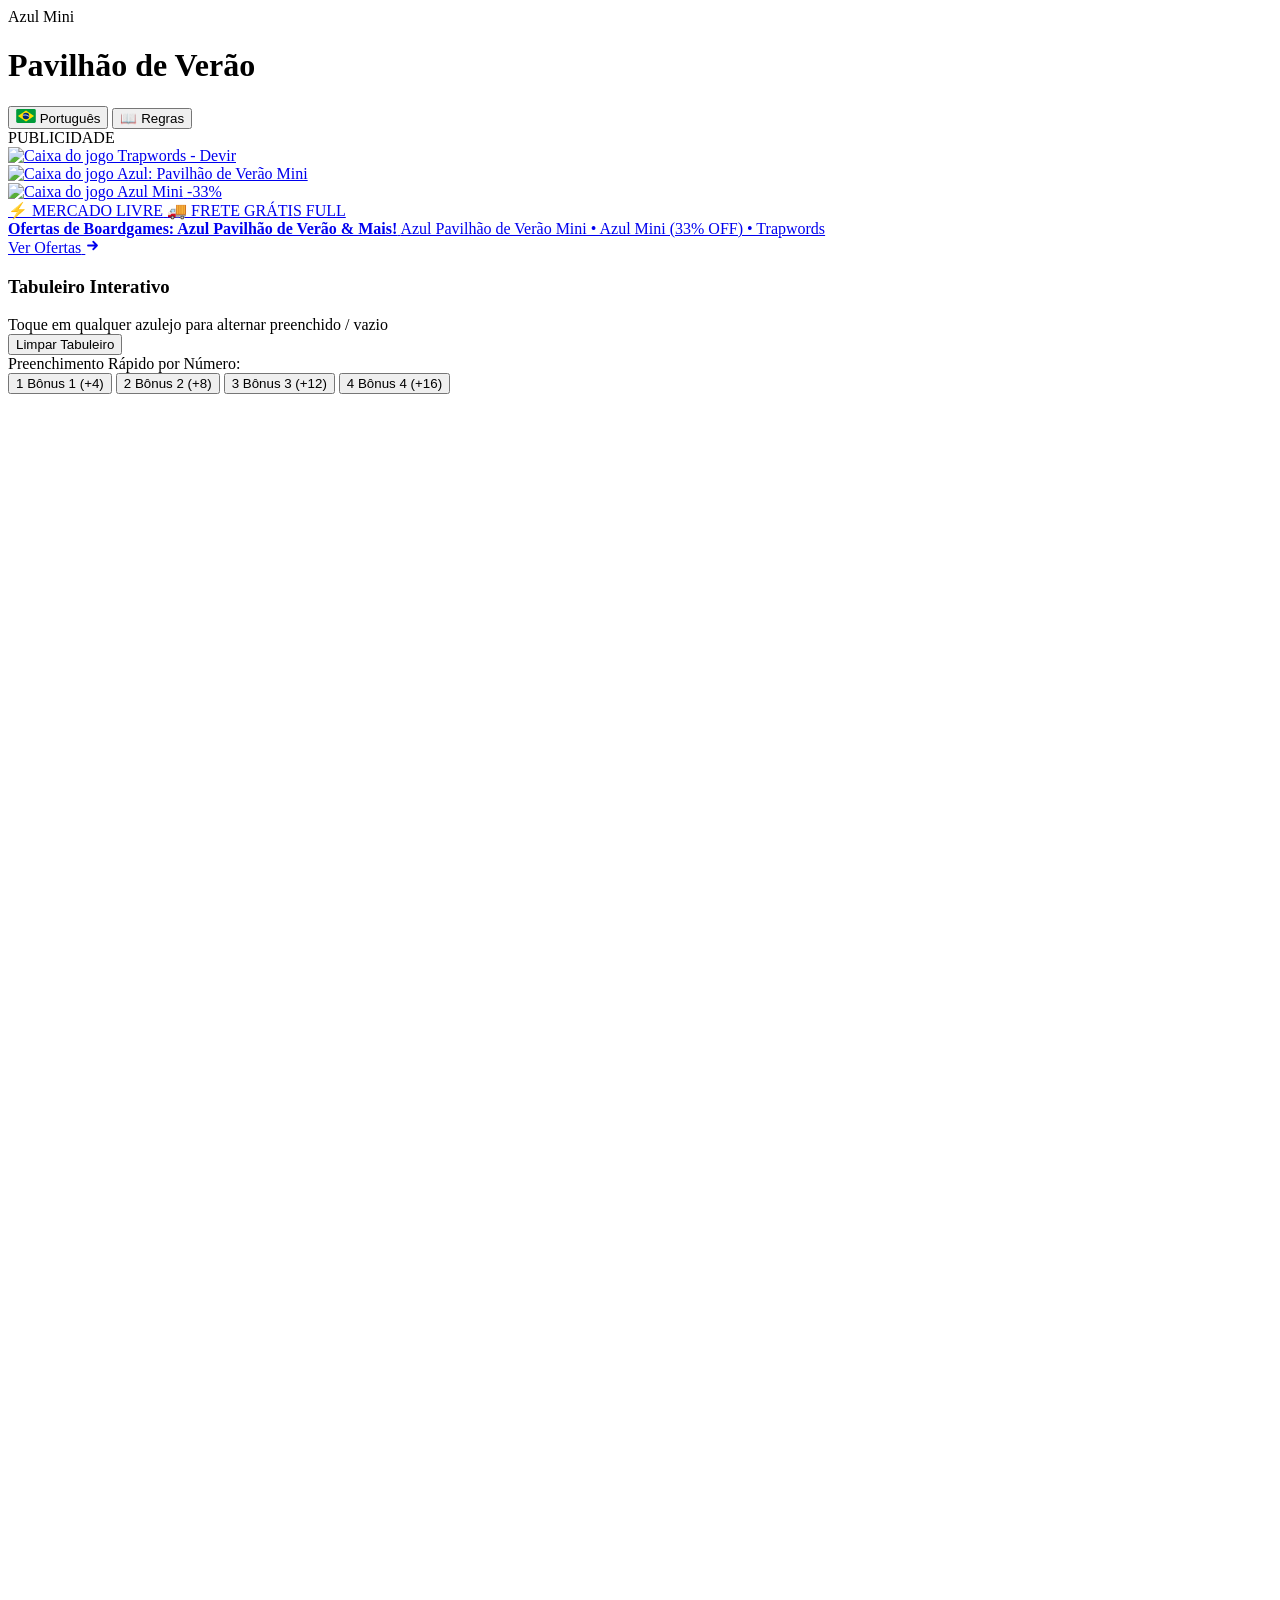
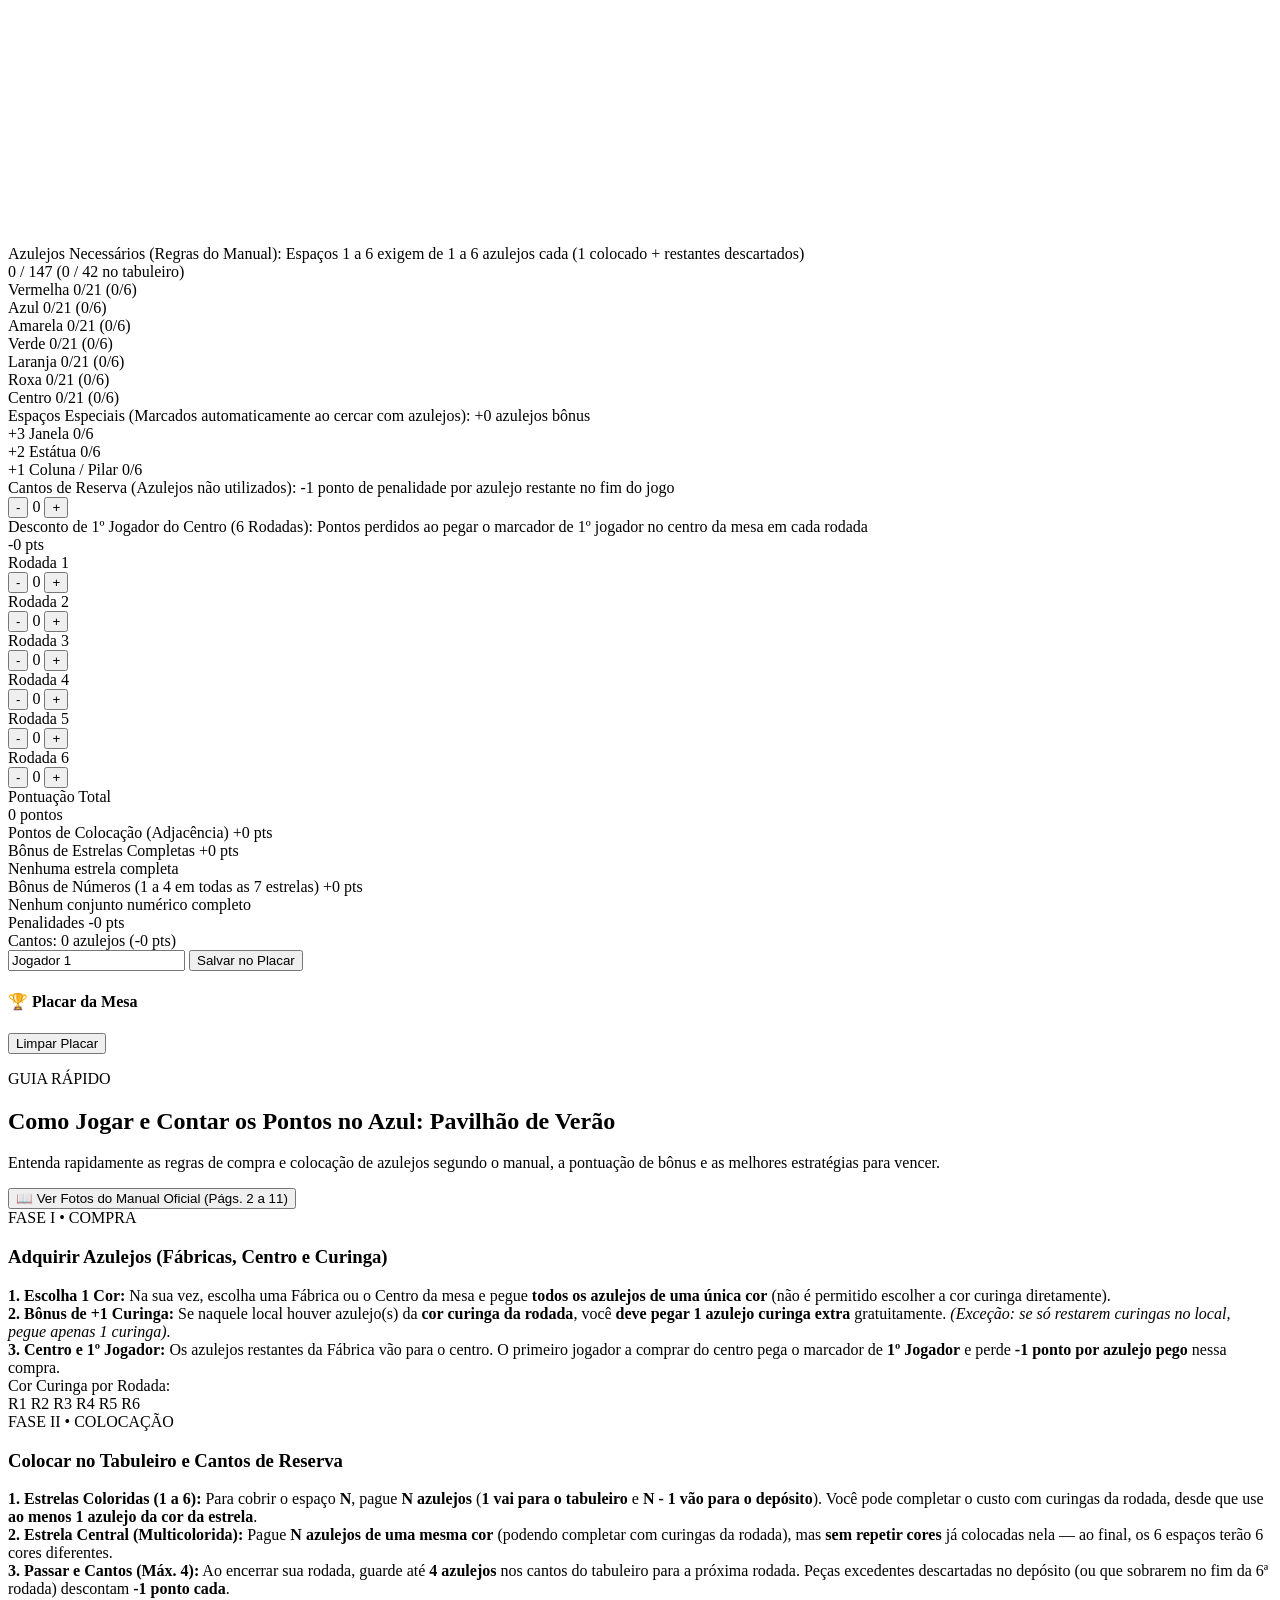
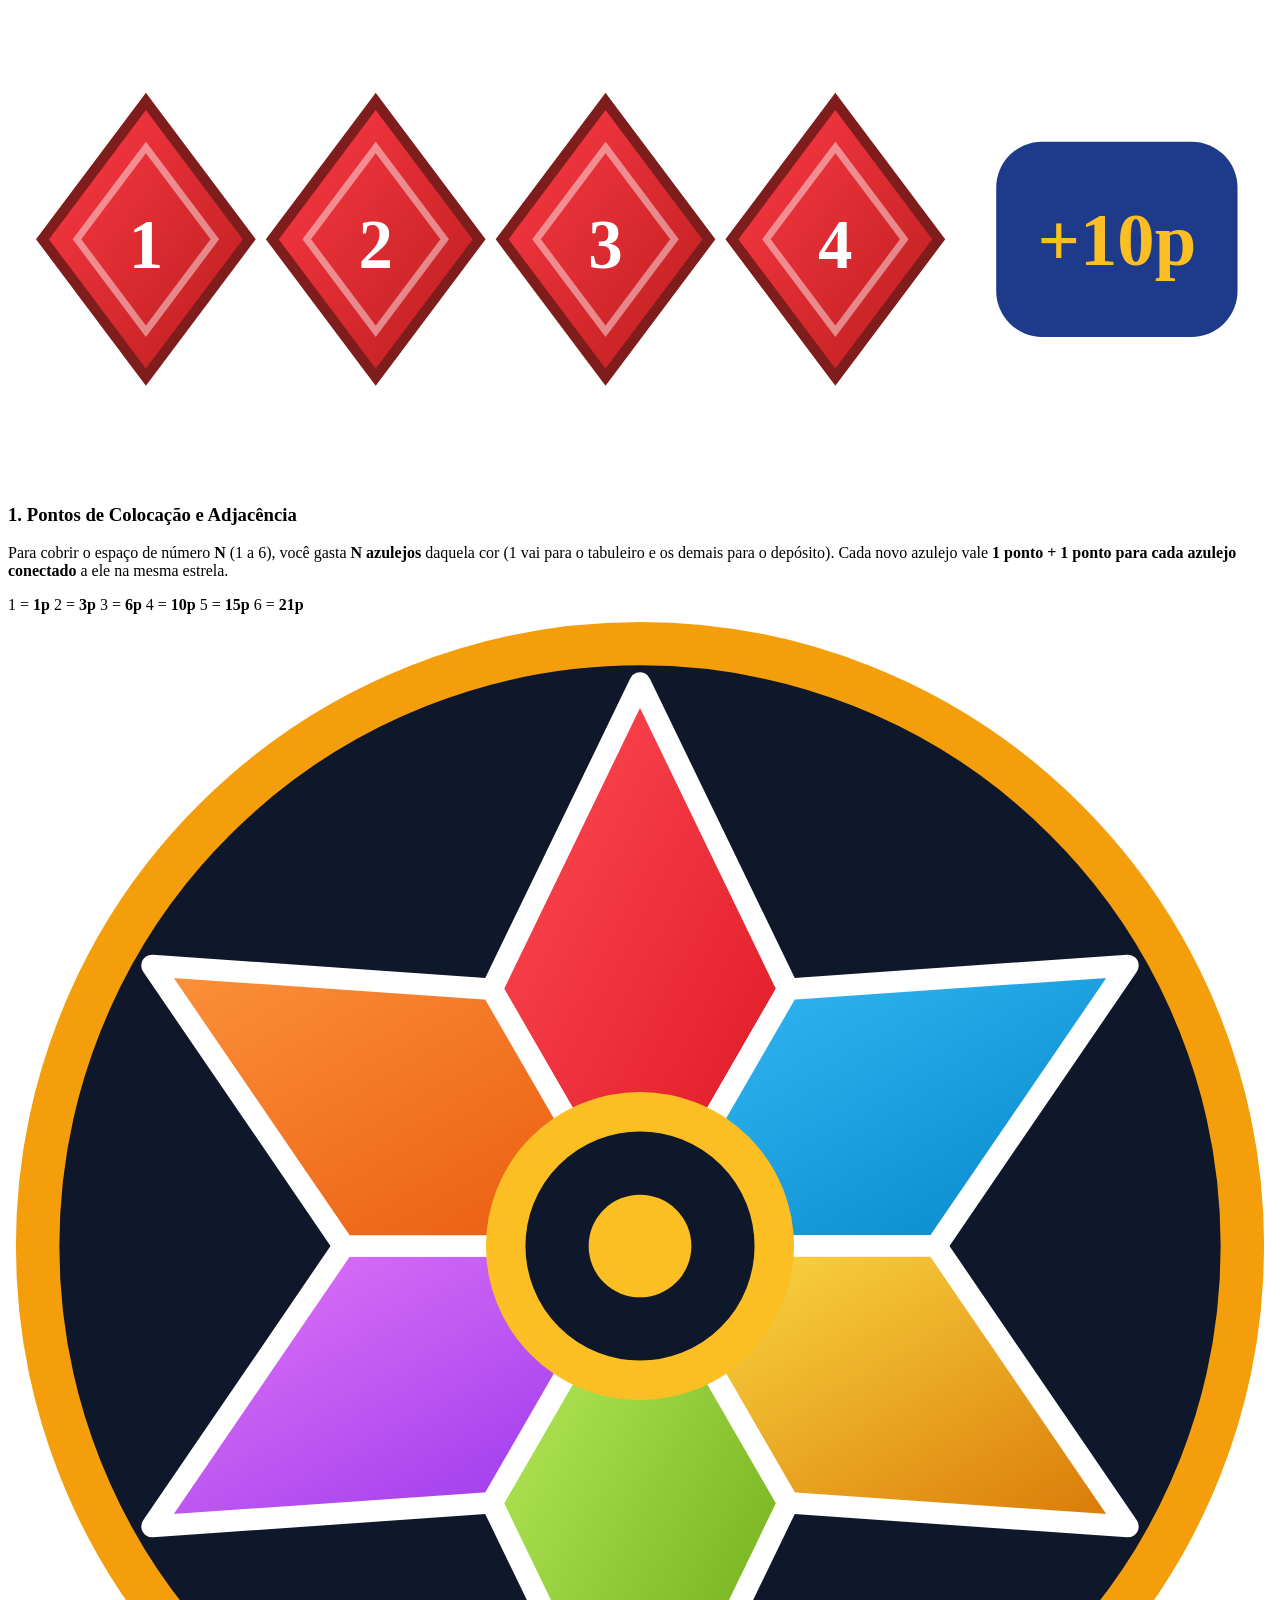
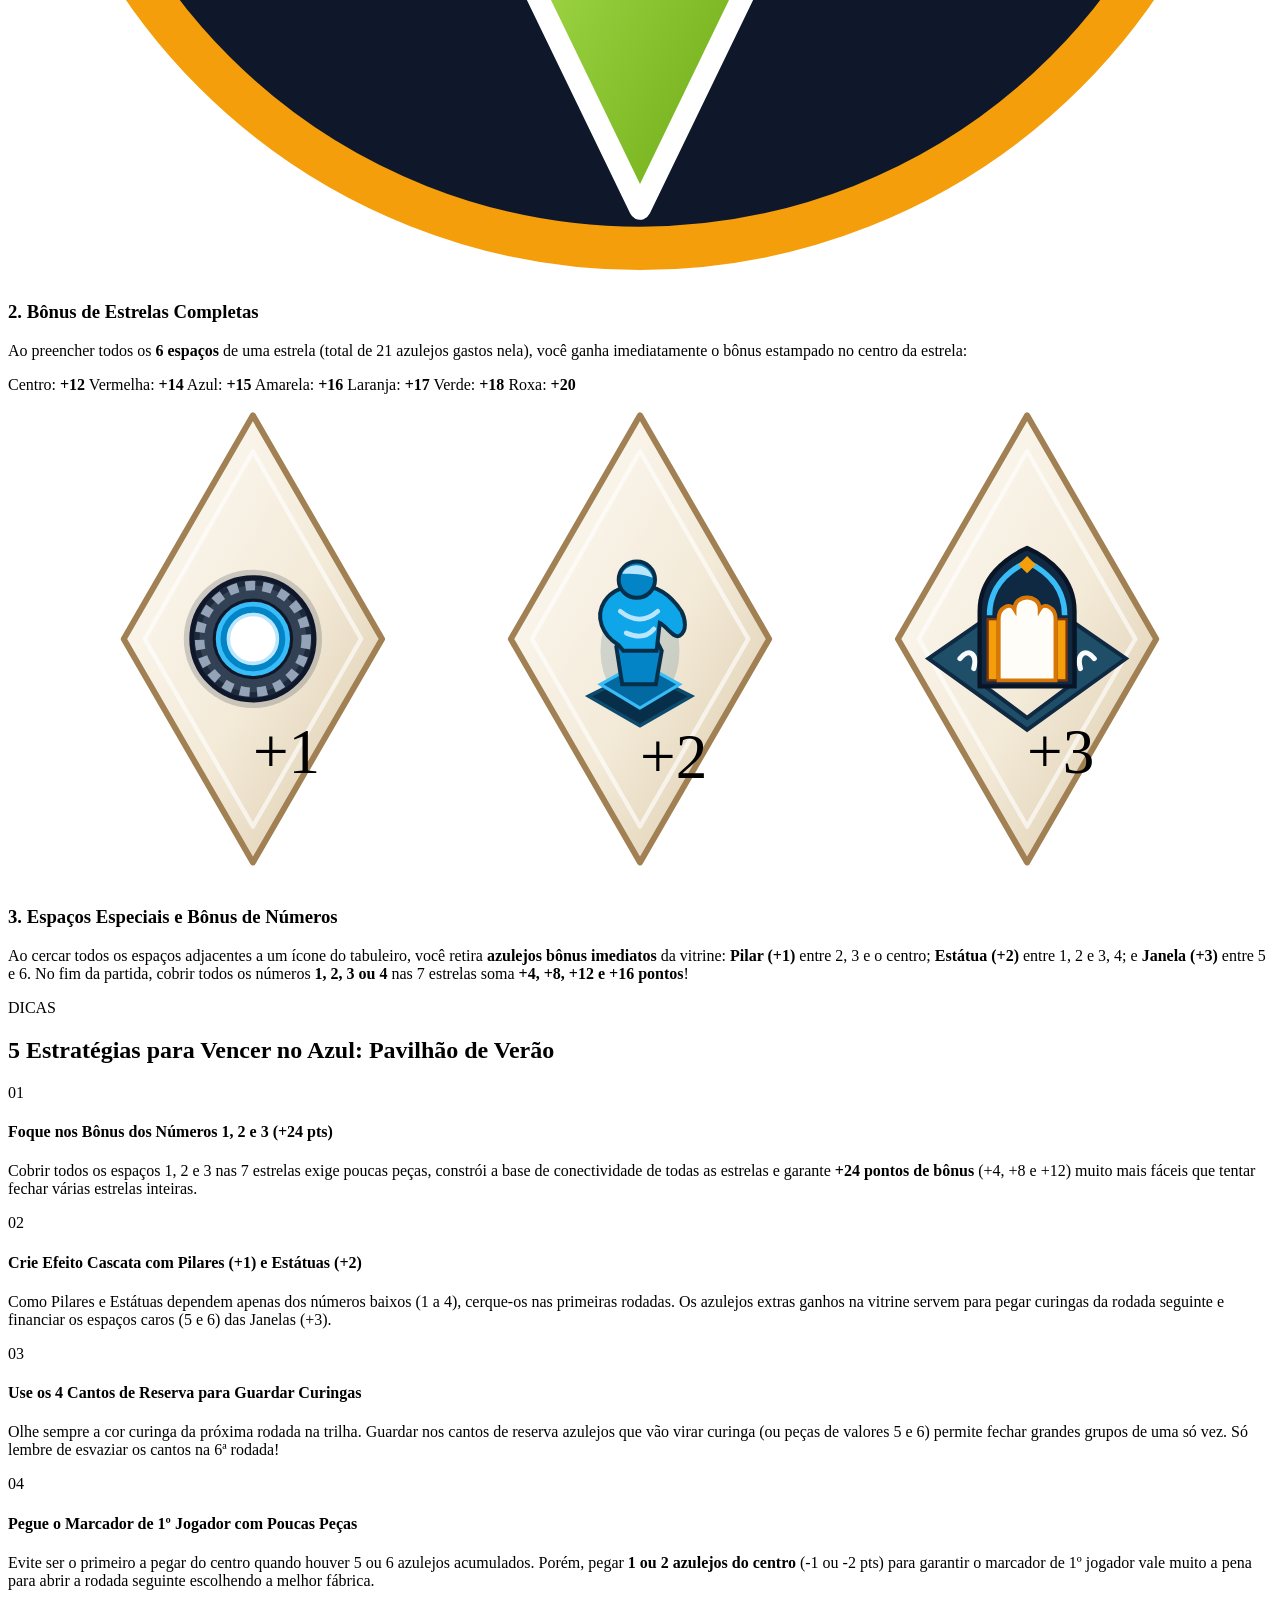
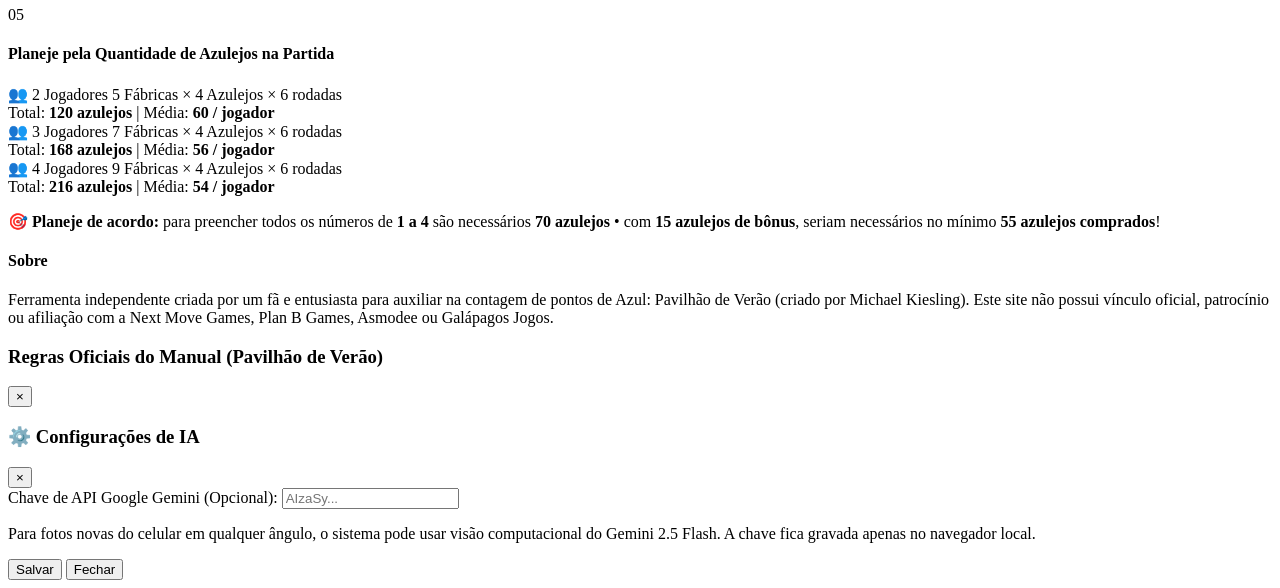
==== commit 50b5ade8: "feat: add manual background theme with animated authentic tile stars, turn rules, manual gallery, an" ====
--- a/app/static/index.html
+++ b/app/static/index.html
@@ -76,6 +76,14 @@
               "@type": "Answer",
               "text": "Cobrir todos os números 1, 2, 3 ou 4 nas 7 estrelas concede +4, +8, +12 e +16 pontos. Cercar completamente uma Coluna/Pilar concede +1 azulejo bônus, uma Estátua concede +2 azulejos bônus e uma Janela concede +3 azulejos bônus."
             }
+          },
+          {
+            "@type": "Question",
+            "name": "Como funcionam as regras de compra e colocação de azulejos e curingas no Azul: Pavilhão de Verão?",
+            "acceptedAnswer": {
+              "@type": "Answer",
+              "text": "Na Fase 1 (Compra), escolha uma fábrica ou o centro da mesa, pegue todos os azulejos de uma única cor não-curinga e, se houver azulejos da cor curinga da rodada naquele local, pegue obrigatoriamente 1 azulejo curinga extra. Na Fase 2 (Colocação), para cobrir um espaço de número N (1 a 6), pague N azulejos (podendo combinar curingas da rodada desde que use ao menos 1 azulejo da cor da estrela): 1 azulejo vai para o tabuleiro e N-1 vão para o depósito. Ao passar, você pode guardar até 4 azulejos nos cantos de reserva."
+            }
           }
         ]
       }
@@ -86,9 +94,12 @@
   <link rel="preconnect" href="https://fonts.googleapis.com">
   <link rel="preconnect" href="https://fonts.gstatic.com" crossorigin>
   <link href="https://fonts.googleapis.com/css2?family=Cinzel:wght@600;700;800&family=Plus+Jakarta+Sans:wght@400;500;600;700&display=swap" rel="stylesheet">
-  <link rel="stylesheet" href="/static/style.css?v=14">
+  <link rel="stylesheet" href="/static/style.css?v=22">
 </head>
 <body>
+  <!-- Fundo Decorativo Estilo Manual Oficial (Pergaminho + Estrelas Completas com Azulejos Reais do Jogo) -->
+  <div id="pavilionBgDecor" class="pavilion-bg-decor" aria-hidden="true"></div>
+
   <!-- Header Bar -->
   <header class="app-header">
     <div class="header-container">
@@ -446,11 +457,68 @@
       </div>
 
       <div class="guide-header">
-        <span class="guide-kicker" data-i18n="guide_kicker">GUIA ILUSTRADO DO JOGO</span>
-        <h2 id="guideMainTitle" class="guide-main-title" data-i18n="guide_main_title">Como Contar os Pontos no Azul: Pavilhão de Verão</h2>
+        <span class="guide-kicker" data-i18n="guide_kicker">GUIA RÁPIDO</span>
+        <h2 id="guideMainTitle" class="guide-main-title" data-i18n="guide_main_title">Como Jogar e Contar os Pontos no Azul: Pavilhão de Verão</h2>
         <p class="guide-subtitle" data-i18n="guide_subtitle">
-          Entenda rapidamente todas as regras oficiais de pontuação, bônus de espaços especiais e as melhores estratégias para vencer suas partidas.
+          Entenda rapidamente as regras de compra e colocação de azulejos segundo o manual, a pontuação de bônus e as melhores estratégias para vencer.
         </p>
+        <div class="guide-header-actions">
+          <button type="button" id="btnOpenManualFromGuide" class="btn btn-sm btn-outline manual-open-btn" data-i18n="btn_open_manual_photos">
+            📖 Ver Fotos do Manual Oficial (Págs. 2 a 11)
+          </button>
+        </div>
+      </div>
+
+      <!-- Regras de Compra e Colocação de Azulejos (Fases do Turno no Manual) -->
+      <div class="turn-rules-grid">
+        <!-- Fase I: Compra de Azulejos -->
+        <article class="turn-rule-card">
+          <div class="turn-rule-header">
+            <span class="turn-phase-badge" data-i18n="phase1_badge">FASE I • COMPRA</span>
+            <h3 class="turn-rule-title" data-i18n="phase1_title">Adquirir Azulejos (Fábricas, Centro e Curinga)</h3>
+          </div>
+          <div class="turn-rule-steps">
+            <div class="turn-step-box" data-i18n="phase1_r1">
+              <strong>1. Escolha 1 Cor:</strong> Na sua vez, escolha uma Fábrica ou o Centro da mesa e pegue <strong>todos os azulejos de uma única cor</strong> (não é permitido escolher a cor curinga diretamente).
+            </div>
+            <div class="turn-step-box" data-i18n="phase1_r2">
+              <strong>2. Bônus de +1 Curinga:</strong> Se naquele local houver azulejo(s) da <strong>cor curinga da rodada</strong>, você <strong>deve pegar 1 azulejo curinga extra</strong> gratuitamente. <em>(Exceção: se só restarem curingas no local, pegue apenas 1 curinga).</em>
+            </div>
+            <div class="turn-step-box" data-i18n="phase1_r3">
+              <strong>3. Centro e 1º Jogador:</strong> Os azulejos restantes da Fábrica vão para o centro. O primeiro jogador a comprar do centro pega o marcador de <strong>1º Jogador</strong> e perde <strong>-1 ponto por azulejo pego</strong> nessa compra.
+            </div>
+          </div>
+          <div class="wild-track-bar">
+            <span class="wild-track-label" data-i18n="wild_track_label">Cor Curinga por Rodada:</span>
+            <div class="wild-track-pills">
+              <span class="wild-pill"><i class="rhombus-icon rhombus-purple"></i> R1</span>
+              <span class="wild-pill"><i class="rhombus-icon rhombus-green"></i> R2</span>
+              <span class="wild-pill"><i class="rhombus-icon rhombus-orange"></i> R3</span>
+              <span class="wild-pill"><i class="rhombus-icon rhombus-yellow"></i> R4</span>
+              <span class="wild-pill"><i class="rhombus-icon rhombus-blue"></i> R5</span>
+              <span class="wild-pill"><i class="rhombus-icon rhombus-red"></i> R6</span>
+            </div>
+          </div>
+        </article>
+
+        <!-- Fase II: Colocação de Azulejos e Reserva -->
+        <article class="turn-rule-card">
+          <div class="turn-rule-header">
+            <span class="turn-phase-badge phase2-badge" data-i18n="phase2_badge">FASE II • COLOCAÇÃO</span>
+            <h3 class="turn-rule-title" data-i18n="phase2_title">Colocar no Tabuleiro e Cantos de Reserva</h3>
+          </div>
+          <div class="turn-rule-steps">
+            <div class="turn-step-box" data-i18n="phase2_r1">
+              <strong>1. Estrelas Coloridas (1 a 6):</strong> Para cobrir o espaço <strong>N</strong>, pague <strong>N azulejos</strong> (<strong>1 vai para o tabuleiro</strong> e <strong>N - 1 vão para o depósito</strong>). Você pode completar o custo com curingas da rodada, desde que use <strong>ao menos 1 azulejo da cor da estrela</strong>.
+            </div>
+            <div class="turn-step-box" data-i18n="phase2_r2">
+              <strong>2. Estrela Central (Multicolorida):</strong> Pague <strong>N azulejos de uma mesma cor</strong> (podendo completar com curingas da rodada), mas <strong>sem repetir cores</strong> já colocadas nela — ao final, os 6 espaços terão 6 cores diferentes.
+            </div>
+            <div class="turn-step-box" data-i18n="phase2_r3">
+              <strong>3. Passar e Cantos (Máx. 4):</strong> Ao encerrar sua rodada, guarde até <strong>4 azulejos</strong> nos cantos do tabuleiro para a próxima rodada. Peças excedentes descartadas no depósito (ou que sobrarem no fim da 6ª rodada) descontam <strong>-1 ponto cada</strong>.
+            </div>
+          </div>
+        </article>
       </div>
 
       <!-- Grade de Cards Visuais das Regras -->
@@ -492,7 +560,7 @@
           </div>
           <h3 class="guide-card-title" data-i18n="guide_c1_title">1. Pontos de Colocação e Adjacência</h3>
           <p class="guide-card-text" data-i18n="guide_c1_desc">
-            Para cobrir o espaço de número <strong>N</strong> (1 a 6), você gasta <strong>N azulejos</strong> daquela cor (1 vai para o tabuleiro e os demais para a torre). Cada novo azulejo vale <strong>1 ponto + 1 ponto para cada azulejo conectado</strong> a ele na mesma estrela.
+            Para cobrir o espaço de número <strong>N</strong> (1 a 6), você gasta <strong>N azulejos</strong> daquela cor (1 vai para o tabuleiro e os demais para o depósito). Cada novo azulejo vale <strong>1 ponto + 1 ponto para cada azulejo conectado</strong> a ele na mesma estrela.
           </p>
           <div class="guide-progression-pills">
             <span class="prog-pill">1 = <strong>1p</strong></span>
@@ -504,22 +572,46 @@
           </div>
         </article>
 
-        <!-- Card 2: Bônus de Estrelas Completas -->
+        <!-- Card 2: Bônus de Estrelas Completas (Estrela do Favicon) -->
         <article class="guide-card">
           <div class="guide-card-visual">
-            <svg viewBox="0 0 220 84" class="guide-svg-illustration" aria-hidden="true">
-              <!-- Mini estrelas/losangos das 7 cores com valores de bônus -->
-              <g transform="translate(110,42)">
-                <circle r="34" fill="#fffbeb" stroke="#f59e0b" stroke-width="1.5" stroke-dasharray="3 2"/>
-                <polygon points="0,0 -6,-11 0,-28 6,-11" fill="#dc2626"/>
-                <polygon points="0,0 11,-6 26,-14 14,2" fill="#0284c7"/>
-                <polygon points="0,0 14,2 26,14 11,6" fill="#eab308"/>
-                <polygon points="0,0 6,11 0,28 -6,11" fill="#65a30d"/>
-                <polygon points="0,0 -11,6 -26,14 -14,2" fill="#9333ea"/>
-                <polygon points="0,0 -14,-2 -26,-14 -11,-6" fill="#ea580c"/>
-                <circle r="11" fill="#0f172a" stroke="#f59e0b" stroke-width="2"/>
-                <text x="0" y="1" text-anchor="middle" dominant-baseline="central" fill="#fbbf24" font-family="Cinzel,serif" font-weight="800" font-size="10">★</text>
-              </g>
+            <svg viewBox="0 0 64 64" class="guide-svg-illustration" aria-hidden="true">
+              <defs>
+                <linearGradient id="favRed" x1="0%" y1="0%" x2="100%" y2="100%">
+                  <stop offset="0%" stop-color="#ff4d58"/>
+                  <stop offset="100%" stop-color="#dc141f"/>
+                </linearGradient>
+                <linearGradient id="favBlue" x1="0%" y1="0%" x2="100%" y2="100%">
+                  <stop offset="0%" stop-color="#38bdf8"/>
+                  <stop offset="100%" stop-color="#0284c7"/>
+                </linearGradient>
+                <linearGradient id="favYellow" x1="0%" y1="0%" x2="100%" y2="100%">
+                  <stop offset="0%" stop-color="#fde047"/>
+                  <stop offset="100%" stop-color="#d97706"/>
+                </linearGradient>
+                <linearGradient id="favGreen" x1="0%" y1="0%" x2="100%" y2="100%">
+                  <stop offset="0%" stop-color="#bef264"/>
+                  <stop offset="100%" stop-color="#65a30d"/>
+                </linearGradient>
+                <linearGradient id="favPurple" x1="0%" y1="0%" x2="100%" y2="100%">
+                  <stop offset="0%" stop-color="#e879f9"/>
+                  <stop offset="100%" stop-color="#9333ea"/>
+                </linearGradient>
+                <linearGradient id="favOrange" x1="0%" y1="0%" x2="100%" y2="100%">
+                  <stop offset="0%" stop-color="#fb923c"/>
+                  <stop offset="100%" stop-color="#ea580c"/>
+                </linearGradient>
+              </defs>
+              <!-- Medalhão de fundo azul-marinho e dourado idêntico ao Favicon -->
+              <circle cx="32" cy="32" r="30.5" fill="#0f172a" stroke="#f59e0b" stroke-width="2.2"/>
+              <polygon points="32,32 24.5,19.0 32,3.5 39.5,19.0" fill="url(#favRed)" stroke="#ffffff" stroke-width="1.1" stroke-linejoin="round"/>
+              <polygon points="32,32 39.5,19.0 56.7,17.8 47.0,32.0" fill="url(#favBlue)" stroke="#ffffff" stroke-width="1.1" stroke-linejoin="round"/>
+              <polygon points="32,32 47.0,32.0 56.7,46.2 39.5,45.0" fill="url(#favYellow)" stroke="#ffffff" stroke-width="1.1" stroke-linejoin="round"/>
+              <polygon points="32,32 39.5,45.0 32,60.5 24.5,45.0" fill="url(#favGreen)" stroke="#ffffff" stroke-width="1.1" stroke-linejoin="round"/>
+              <polygon points="32,32 24.5,45.0 7.3,46.2 17.0,32.0" fill="url(#favPurple)" stroke="#ffffff" stroke-width="1.1" stroke-linejoin="round"/>
+              <polygon points="32,32 17.0,32.0 7.3,17.8 24.5,19.0" fill="url(#favOrange)" stroke="#ffffff" stroke-width="1.1" stroke-linejoin="round"/>
+              <circle cx="32" cy="32" r="6.8" fill="#0f172a" stroke="#fbbf24" stroke-width="2"/>
+              <circle cx="32" cy="32" r="2.6" fill="#fbbf24"/>
             </svg>
           </div>
           <h3 class="guide-card-title" data-i18n="guide_c2_title">2. Bônus de Estrelas Completas</h3>
@@ -537,36 +629,62 @@
           </div>
         </article>
 
-        <!-- Card 3: Espaços Especiais (Pilar, Estátua, Janela) e Números -->
+        <!-- Card 3: Espaços Especiais (Ilustrações Oficiais do Tabuleiro Interativo) -->
         <article class="guide-card">
           <div class="guide-card-visual">
-            <svg viewBox="0 0 240 84" class="guide-svg-illustration" aria-hidden="true">
-              <!-- Pilar (+1) dentro de azulejo -->
-              <g transform="translate(45,42)">
-                <polygon points="0,-32 22,0 0,32 -22,0" fill="#fbf3db" stroke="#a18053" stroke-width="1.6"/>
-                <circle r="11" fill="#1e293b"/>
-                <circle r="9.2" fill="#334155" stroke="#94a3b8" stroke-width="1.8" stroke-dasharray="2 1.5"/>
-                <circle r="6" fill="#0284c7" stroke="#38bdf8" stroke-width="1"/>
-                <circle r="3.8" fill="#ffffff"/>
-                <text x="0" y="21" text-anchor="middle" fill="#0f172a" font-weight="800" font-size="9">+1</text>
+            <svg viewBox="0 0 320 124" class="guide-svg-illustration" aria-hidden="true">
+              <defs>
+                <linearGradient id="guide-grad-bonus-tile" x1="0%" y1="0%" x2="100%" y2="100%">
+                  <stop offset="0%" stop-color="#fffdf9"/>
+                  <stop offset="55%" stop-color="#f3ead8"/>
+                  <stop offset="100%" stop-color="#d9c7a7"/>
+                </linearGradient>
+              </defs>
+              <!-- Pilar / Coluna (+1) do tabuleiro interativo -->
+              <g transform="translate(62,62)">
+                <polygon points="0,56.6 -32.7,0 0,-56.6 32.7,0" fill="url(#guide-grad-bonus-tile)" stroke="#a18053" stroke-width="1.5" stroke-linejoin="round"/>
+                <polygon points="0,47.5 -27.4,0 0,-47.5 27.4,0" fill="none" stroke="rgba(255,255,255,0.65)" stroke-width="1.1" stroke-linejoin="round"/>
+                <g class="feature-art">
+                  <circle r="17.5" fill="rgba(30, 41, 59, 0.2)"/>
+                  <circle r="15.5" fill="#1e293b" stroke="#0f172a" stroke-width="1.2"/>
+                  <circle r="13.5" fill="#334155" stroke="#94a3b8" stroke-width="2.4" stroke-dasharray="2.5 1.9"/>
+                  <circle r="10.2" fill="#0f172a"/>
+                  <circle r="8.8" fill="#0284c7" stroke="#38bdf8" stroke-width="1.2"/>
+                  <circle r="6.2" fill="#ffffff" stroke="#bae6fd" stroke-width="0.9"/>
+                </g>
+                <text class="feature-bonus-badge" x="0" y="34">+1</text>
               </g>
-              <!-- Estátua (+2) dentro de azulejo -->
-              <g transform="translate(120,42)">
-                <polygon points="0,-32 22,0 0,32 -22,0" fill="#fbf3db" stroke="#a18053" stroke-width="1.6"/>
-                <rect x="-8" y="-12" width="16" height="15" rx="2" fill="#92400e" stroke="#451a03" stroke-width="1"/>
-                <rect x="-5.5" y="-9.5" width="11" height="10" rx="1" fill="#d97706"/>
-                <ellipse cx="0" cy="-1.5" rx="4.5" ry="7.5" fill="#0284c7" stroke="#082f49" stroke-width="1"/>
-                <circle cx="0" cy="7.5" r="3.5" fill="#7dd3fc" stroke="#082f49" stroke-width="1"/>
-                <text x="0" y="22" text-anchor="middle" fill="#0f172a" font-weight="800" font-size="9">+2</text>
+              <!-- Estátua (+2) do tabuleiro interativo -->
+              <g transform="translate(160,62)">
+                <polygon points="0,56.6 -32.7,0 0,-56.6 32.7,0" fill="url(#guide-grad-bonus-tile)" stroke="#a18053" stroke-width="1.5" stroke-linejoin="round"/>
+                <polygon points="0,47.5 -27.4,0 0,-47.5 27.4,0" fill="none" stroke="rgba(255,255,255,0.65)" stroke-width="1.1" stroke-linejoin="round"/>
+                <g class="feature-art">
+                  <ellipse cx="0" cy="3" rx="10" ry="14" fill="rgba(12, 74, 110, 0.16)"/>
+                  <polygon points="0,22 -13,14.5 0,8 13,14.5" fill="#082f49" stroke="#0c4a6e" stroke-width="0.9"/>
+                  <polygon points="0,17.5 -10,11.5 0,6 10,11.5" fill="#0369a1" stroke="#38bdf8" stroke-width="0.8"/>
+                  <path d="M -4.5,11.5 L -6,2 L -3,-2 L 3,-2 L 5.5,3 L 4,11.5 Z" fill="#0284c7" stroke="#082f49" stroke-width="1"/>
+                  <path d="M -5.5,1.5 C -9.5,-1 -11.5,-5.5 -9,-9.5 C -7,-12.5 -3.5,-13.5 0,-13.5 C 4,-13.5 7.5,-11.5 10.5,-7 C 11.5,-5 12,-2 10,-0.8 C 8.5,0 7,-3 5,-4 L 4.2,3 L -4.2,3 Z" fill="#0ea5e9" stroke="#082f49" stroke-width="1"/>
+                  <path d="M -5,-7 Q 0,-3 4.5,-7 M -3.5,-1.5 Q 1,0.5 3.5,-2.5" fill="none" stroke="#bae6fd" stroke-width="1.2" stroke-linecap="round"/>
+                  <circle cx="-0.8" cy="-15" r="4.6" fill="#0284c7" stroke="#082f49" stroke-width="1"/>
+                  <path d="M -4.5,-16.5 C -3,-19.5 2,-19.5 3.2,-15.5 C 1,-16.5 -2,-16.5 -4.5,-16.5 Z" fill="#bae6fd"/>
+                </g>
+                <text class="feature-bonus-badge" x="0" y="35.1">+2</text>
               </g>
-              <!-- Janela (+3) dentro de azulejo -->
-              <g transform="translate(195,42)">
-                <polygon points="0,-32 22,0 0,32 -22,0" fill="#fbf3db" stroke="#a18053" stroke-width="1.6"/>
-                <path d="M -8,8 L -8,-5 C -8,-11 -3.5,-14 0,-16 C 3.5,-14 8,-11 8,-5 L 8,8 Z" fill="#0f2942"/>
-                <rect x="-6.5" y="-3.5" width="2" height="10.5" fill="#f59e0b"/>
-                <rect x="4.5" y="-3.5" width="2" height="10.5" fill="#f59e0b"/>
-                <path d="M -4.5,7 L -4.5,-3.5 C -4.5,-6 0,-7.5 0,-5 C 0,-7.5 4.5,-6 4.5,-3.5 L 4.5,7 Z" fill="#fffdf7" stroke="#d97706" stroke-width="0.8"/>
-                <text x="0" y="21" text-anchor="middle" fill="#0f172a" font-weight="800" font-size="9">+3</text>
+              <!-- Janela (+3) do tabuleiro interativo -->
+              <g transform="translate(258,62)">
+                <polygon points="0,56.6 -32.7,0 0,-56.6 32.7,0" fill="url(#guide-grad-bonus-tile)" stroke="#a18053" stroke-width="1.5" stroke-linejoin="round"/>
+                <polygon points="0,47.5 -27.4,0 0,-47.5 27.4,0" fill="none" stroke="rgba(255,255,255,0.65)" stroke-width="1.1" stroke-linejoin="round"/>
+                <g class="feature-art">
+                  <path d="M -25,5 L -12,-4 L -12,11 L 0,20 L 12,11 L 12,-4 L 25,5 L 0,23 Z" fill="#1e4e68" stroke="#0f2942" stroke-width="1"/>
+                  <path d="M -17,5 C -14.5,2 -12.5,4 -13.5,7.5 M 17,5 C 14.5,2 12.5,4 13.5,7.5" fill="none" stroke="#f8fafc" stroke-width="1.3" stroke-linecap="round"/>
+                  <path d="M -12,12 L -12,-7 C -12,-15.5 -5.5,-20.5 0,-23 C 5.5,-20.5 12,-15.5 12,-7 L 12,12 Z" fill="#0f2942" stroke="#091526" stroke-width="1.1"/>
+                  <path d="M -9.5,-6 C -9.5,-13.5 -4.2,-17.5 0,-19.5 C 4.2,-17.5 9.5,-13.5 9.5,-6" fill="none" stroke="#38bdf8" stroke-width="1.4"/>
+                  <polygon points="0,-21 2.2,-18.8 0,-16.6 -2.2,-18.8" fill="#f59e0b"/>
+                  <rect x="-10" y="-5" width="2.6" height="15.5" fill="#f59e0b" stroke="#78350f" stroke-width="0.6"/>
+                  <rect x="7.4" y="-5" width="2.6" height="15.5" fill="#f59e0b" stroke="#78350f" stroke-width="0.6"/>
+                  <path d="M -7.2,10.5 L -7.2,-5 C -7.2,-8.2 -4.2,-9.2 -3.2,-7.5 C -3.2,-11.5 3.2,-11.5 3.2,-7.5 C 4.2,-9.2 7.2,-8.2 7.2,-5 L 7.2,10.5 Z" fill="#fffdf7" stroke="#d97706" stroke-width="1"/>
+                </g>
+                <text class="feature-bonus-badge" x="0" y="34">+3</text>
               </g>
             </svg>
           </div>
@@ -595,8 +713,8 @@
       <!-- Seção de Estratégias Vencedoras -->
       <div class="strategy-container">
         <div class="guide-header">
-          <span class="guide-kicker strategy-kicker" data-i18n="strat_kicker">DICAS AVANÇADAS DE JOGO</span>
-          <h2 class="guide-main-title" data-i18n="strat_main_title">4 Estratégias para Vencer no Azul: Pavilhão de Verão</h2>
+          <span class="guide-kicker strategy-kicker" data-i18n="strat_kicker">DICAS</span>
+          <h2 class="guide-main-title" data-i18n="strat_main_title">5 Estratégias para Vencer no Azul: Pavilhão de Verão</h2>
         </div>
 
         <div class="strategy-grid">
@@ -648,6 +766,37 @@
               <h4 data-i18n="strat_4_title">Pegue o Marcador de 1º Jogador com Poucas Peças</h4>
               <p data-i18n="strat_4_desc">
                 Evite ser o primeiro a pegar do centro quando houver 5 ou 6 azulejos acumulados. Porém, pegar <strong>1 ou 2 azulejos do centro</strong> (-1 ou -2 pts) para garantir o marcador de 1º jogador vale muito a pena para abrir a rodada seguinte escolhendo a melhor fábrica.
+              </p>
+            </div>
+          </div>
+
+          <div class="strategy-item strategy-item-wide">
+            <div class="strategy-badge">
+              <span class="rhombus-icon rhombus-red"></span>
+              <span>05</span>
+            </div>
+            <div class="strategy-content strategy-content-full">
+              <h4 data-i18n="strat_5_title">Planeje pela Quantidade de Azulejos na Partida</h4>
+              <div class="tile-economy-grid">
+                <div class="tile-economy-box">
+                  <span class="econ-players" data-i18n="strat_5_2p_title">👥 2 Jogadores</span>
+                  <span class="econ-formula" data-i18n="strat_5_2p_math">5 Fábricas × 4 Azulejos × 6 rodadas</span>
+                  <div class="econ-result" data-i18n="strat_5_2p_res">Total: <strong>120 azulejos</strong> <span class="econ-sep">|</span> Média: <strong>60 / jogador</strong></div>
+                </div>
+                <div class="tile-economy-box">
+                  <span class="econ-players" data-i18n="strat_5_3p_title">👥 3 Jogadores</span>
+                  <span class="econ-formula" data-i18n="strat_5_3p_math">7 Fábricas × 4 Azulejos × 6 rodadas</span>
+                  <div class="econ-result" data-i18n="strat_5_3p_res">Total: <strong>168 azulejos</strong> <span class="econ-sep">|</span> Média: <strong>56 / jogador</strong></div>
+                </div>
+                <div class="tile-economy-box">
+                  <span class="econ-players" data-i18n="strat_5_4p_title">👥 4 Jogadores</span>
+                  <span class="econ-formula" data-i18n="strat_5_4p_math">9 Fábricas × 4 Azulejos × 6 rodadas</span>
+                  <div class="econ-result" data-i18n="strat_5_4p_res">Total: <strong>216 azulejos</strong> <span class="econ-sep">|</span> Média: <strong>54 / jogador</strong></div>
+                </div>
+              </div>
+              <div class="tile-economy-divider" aria-hidden="true"></div>
+              <p class="tile-economy-conclusion" data-i18n="strat_5_conclusion">
+                🎯 <strong>Planeje de acordo:</strong> para preencher todos os números de <strong>1 a 4</strong> são necessários <strong>70 azulejos</strong> <span class="econ-sep">•</span> com <strong>15 azulejos de bônus</strong>, seriam necessários no mínimo <strong>55 azulejos comprados</strong>!
               </p>
             </div>
           </div>
@@ -667,9 +816,9 @@
   <!-- Rules Modal -->
   <div id="rulesModal" class="modal hidden">
     <div class="modal-backdrop"></div>
-    <div class="modal-content card">
+    <div class="modal-content rules-modal-wide card">
       <div class="modal-header">
-        <h3 id="rulesModalTitle" data-i18n="rules_modal_title">Regras Oficiais de Pontuação (Pavilhão de Verão)</h3>
+        <h3 id="rulesModalTitle" data-i18n="rules_modal_title">Regras Oficiais do Manual (Pavilhão de Verão)</h3>
         <button id="btnCloseRules" class="btn-close">&times;</button>
       </div>
       <div class="modal-body" id="rulesModalBody">
@@ -702,6 +851,6 @@
     </div>
   </div>
 
-  <script src="/static/app.js?v=11"></script>
+  <script src="/static/app.js?v=17"></script>
 </body>
 </html>
